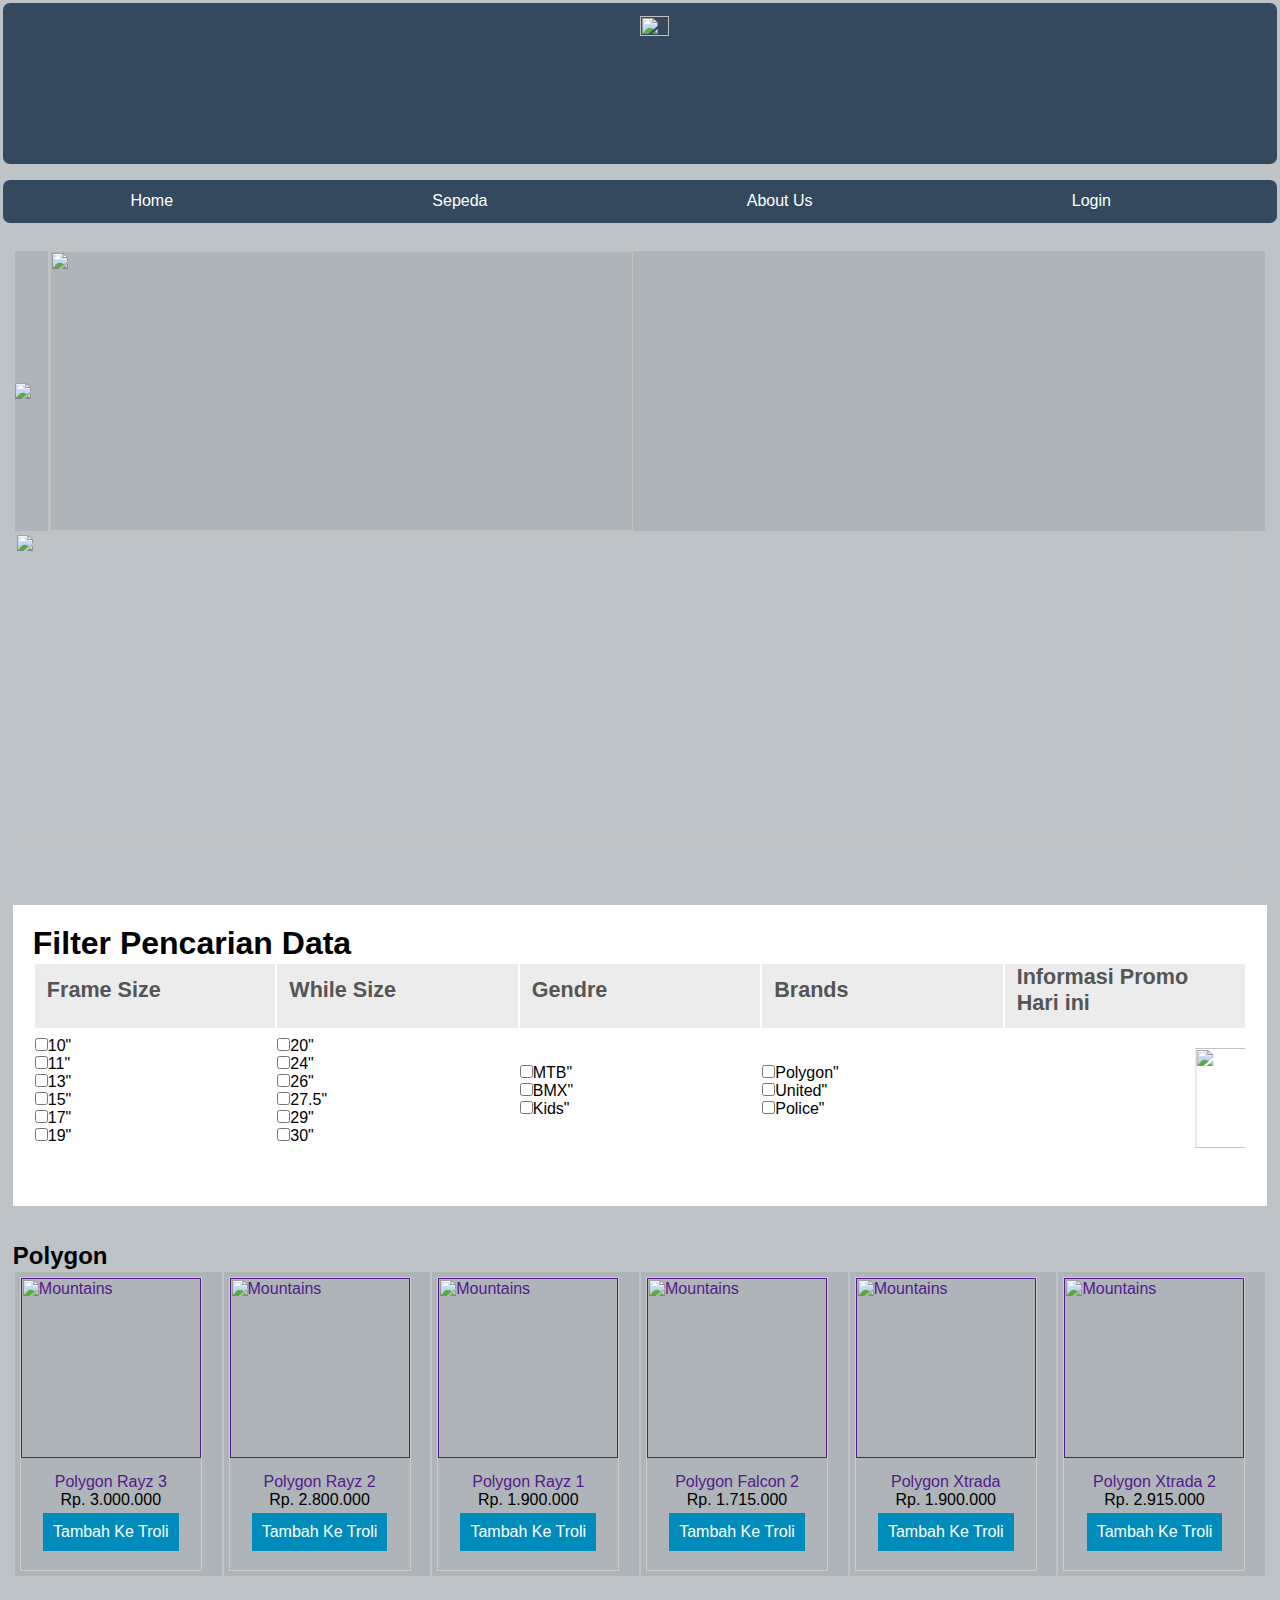
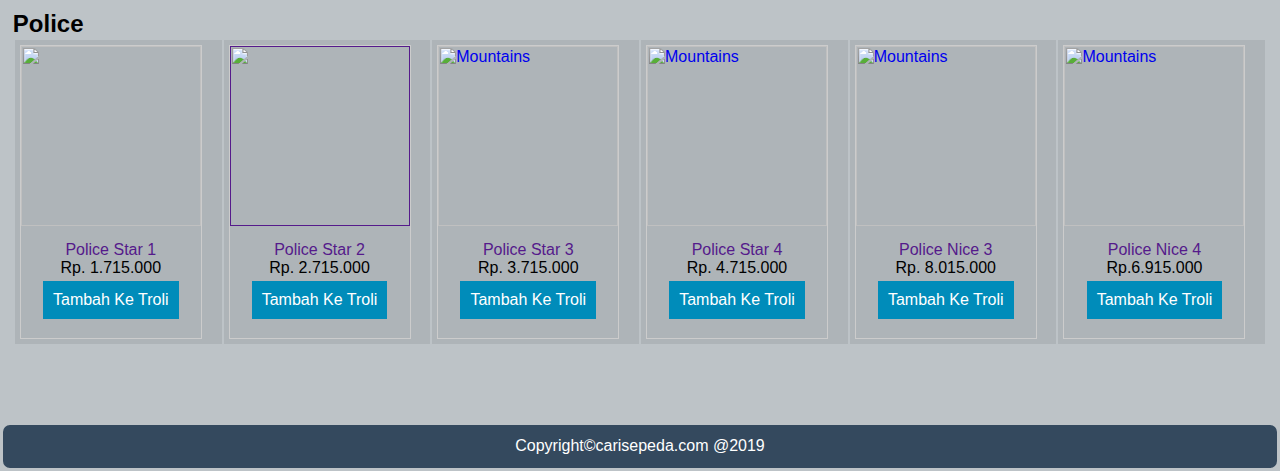
==== index.html @ dde26ed3 "Merge branch 'origin/one' Merge branch one dan master" ====
<html>

<head>
    <title>Carisepeda.com</title>
    <link href="css/main.css" type="text/css" rel="stylesheet">
    <link href="css/grid.css" type="text/css" rel="stylesheet">
</head>

<body id="body">
    <header>
        <img id="logo" src="img/logo.png" alt="Logo Image" />
    </header>
    <header>
        <nav>
            <a href="#home">Home</a>
            <a href="#sepeda">Sepeda</a>
            <a href="#about">About Us</a>
            <a href="#"><span id="login">Login</span></a>
        </nav>
    </header>
    <main>
        <table>
            <tr>
                <td><img src="img/Web-Category-November-1_01.jpg"></td>
                <td><img src="img/Web-Category-November-1_06.jpg" height="280" width="583"></td>

            </tr>
            <tr>
                <td colspan="2"><img src="img/Marin_Nicasio_RC_Website_Cover.jpg" height="300" width="1220"></td>
            </tr>
        </table>



        <br>
        <div class="card">
            <h1>Filter Pencarian Data</h1>
            <table style="text-align: left;">
                <tr>
                    <th>
                        <h2>Frame Size</h2>
                    </th>

                    <th>
                        <h2>While Size</h2>
                    </th>

                    <th>
                        <h2>Gendre</h2>
                    </th>

                    <th>
                        <h2>Brands</h2>
                    </th>

                    <th>
                        <h2>Informasi Promo Hari ini</h2>
                    </th>
                </tr>
                <tr>
                    <td>
                        <input type="checkbox" name="">10"<br>
                        <input type="checkbox" name="">11"<br>
                        <input type="checkbox" name="">13"<br>
                        <input type="checkbox" name="">15"<br>
                        <input type="checkbox" name="">17"<br>
                        <input type="checkbox" name="">19"<br>
                    </td>

                    <td>
                        <input type="checkbox" name="">20"<br>
                        <input type="checkbox" name="">24"<br>
                        <input type="checkbox" name="">26"<br>
                        <input type="checkbox" name="">27.5"<br>
                        <input type="checkbox" name="">29"<br>
                        <input type="checkbox" name="">30"<br>
                    </td>

                    <td>
                        <input type="checkbox" name="">MTB"<br>
                        <input type="checkbox" name="">BMX"<br>
                        <input type="checkbox" name="">Kids"<br>

                    </td>

                    <td>
                        <input type="checkbox" name="">Polygon"<br>
                        <input type="checkbox" name="">United"<br>
                        <input type="checkbox" name="">Police"<br>

                    </td>

                    <td>
                        <marquee><br>
                            <img src="img/Marin_Nicasio_RC_Website_Cover.jpg" height="100" width="400">
                            <img src="img/Polygon_Xquareone_DH9_Website_Cover.jpg" height="100" width="400">
                            <img src="img/Tern_Andros_Stem_Gen_2_Website_Cover_1.jpg" height="100" width="400">
                            <img src="img/Beli_Botol_Bebas_Ongkir_Website_Cover.jpg" height="100" width="400">
                        </marquee>
                    </td>
                </tr>
            </table>
        </div>



        <br><br>
        <h2>Polygon</h2>

        <table>
            <tr>
                <td>
                    <div class="gallery">
                        <a target="_blank" href="">
                            <img src="img/download (1).jpg" alt="Mountains" width="200" height="200">
                        </a>
                        <div class="desc">
                            <a target="_blank" href="">Polygon Rayz 3</a><br>
                            Rp. 3.000.000 <br>
                            <a href="order_list.html"><button class="button button2">Tambah Ke Troli</button></a>
                        </div>
                    </div>
                </td>
                <td>
                    <div class="gallery">
                        <a target="_blank" href="">
                            <img src="img/images.jpg" alt="Mountains" width="200" height="200">
                        </a>
                        <div class="desc">
                            <a target="_blank" href="">Polygon Rayz 2</a><br>
                            Rp. 2.800.000 <br>
                            <button class="button button2">Tambah Ke Troli</button>
                        </div>
                    </div>
                </td>
                <td>
                    <div class="gallery">
                        <a target="_blank" href="">
                            <img src="img/download (1).jpg" alt="Mountains" width="200" height="200">
                        </a>
                        <div class="desc">
                            <a target="_blank" href="">Polygon Rayz 1</a><br>
                            Rp. 1.900.000 <br>
                            <button class="button button2">Tambah Ke Troli</button>
                        </div>
                    </div>
                </td>
                <td>
                    <div class="gallery">
                        <a target="_blank" href="">
                            <img src="img/images.jpg" alt="Mountains" width="200" height="200">
                        </a>
                        <div class="desc">
                            <a target="_blank" href="">Polygon Falcon 2</a><br>
                            Rp. 1.715.000 <br>
                            <button class="button button2">Tambah Ke Troli</button>
                        </div>
                    </div>
                </td>
                <td>
                    <div class="gallery">
                        <a target="_blank" href="">
                            <img src="img/download (1).jpg" alt="Mountains" width="200" height="200">
                        </a>
                        <div class="desc">
                            <a target="_blank" href="">Polygon Xtrada</a><br>
                            Rp. 1.900.000 <br>
                            <button class="button button2">Tambah Ke Troli</button>
                        </div>
                    </div>
                </td>
                <td>
                    <div class="gallery">
                        <a target="_blank" href="">
                            <img src="img/images.jpg" alt="Mountains" width="200" height="200">
                        </a>
                        <div class="desc">
                            <a target="_blank" href="">Polygon Xtrada 2</a><br>
                            Rp. 2.915.000 <br>
                            <button class="button button2">Tambah Ke Troli</button>
                        </div>
                    </div>
                </td>

            </tr>

        </table>

        <h2>Police</h2>

        <table border="0">
            <tr>
                <td>
                    <div class="gallery">
                        <a target="_blank" href=""></a>
                        <img src="img/download (1).jpg" width="200" height="200">
                        </a>
                        <div class="desc">
                            <a target="_blank" href="">Police Star 1</a><br>
                            Rp. 1.715.000 <br>
                            <button class="button button2">Tambah Ke Troli</button>
                        </div>
                    </div>
                </td>
                <td>
                    <div class="gallery">
                        <a target="_blank" href="">
                            <img src="img/images.jpg" width="200" height="200">
                        </a>
                        <div class="desc">
                            <a target="_blank" href="">Police Star 2</a><br>
                            Rp. 2.715.000 <br>
                            <button class="button button2">Tambah Ke Troli</button>
                        </div>
                    </div>
                </td>
                <td>
                    <div class="gallery">
                        <a target="_blank" href="img_mountains.jpg">
                            <img src="img/download (1).jpg" alt="Mountains" width="200" height="200">
                        </a>
                        <div class="desc">
                            <a target="_blank" href="">Police Star 3</a><br>
                            Rp. 3.715.000 <br>
                            <button class="button button2">Tambah Ke Troli</button>
                        </div>
                    </div>
                </td>
                <td>
                    <div class="gallery">
                        <a target="_blank" href="img_mountains.jpg">
                            <img src="img/download (1).jpg" alt="Mountains" width="200" height="200">
                        </a>
                        <div class="desc">
                            <a target="_blank" href="">Police Star 4</a><br>
                            Rp. 4.715.000 <br>
                            <button class="button button2">Tambah Ke Troli</button>
                        </div>
                    </div>
                </td>
                <td>
                    <div class="gallery">
                        <a target="_blank" href="img_mountains.jpg">
                            <img src="img/download (1).jpg" alt="Mountains" width="200" height="200">
                        </a>
                        <div class="desc">
                            <a target="_blank" href="">Police Nice 3</a><br>
                            Rp. 8.015.000 <br>
                            <button class="button button2">Tambah Ke Troli</button>
                        </div>
                    </div>
                </td>
                <td>
                    <div class="gallery">
                        <a target="_blank" href="img_mountains.jpg">
                            <img src="img/download (1).jpg" alt="Mountains" width="200" height="200">
                        </a>
                        <div class="desc">
                            <a target="_blank" href="">Police Nice 4</a><br>
                            Rp.6.915.000 <br>
                            <button class="button button2">Tambah Ke Troli</button>
                        </div>
                    </div>
                </td>
            </tr>
        </table>
        <article id="about">

        </article>
        <a href="#body">
            <img id="scroll-top" alt="Scroll Top Image" src="img/top.png">
        </a>
        <!-- <a href="chart.html">
            <img id="pay" alt="Chart Image" src="img/pay.png">
        </a> -->
    </main>


    <footer>
        <nav>
            Copyright&copy;carisepeda.com @2019
        </nav>
    </footer>
</body>
---- css/main.css ----
* {
    font-family: 'Franklin Gothic Medium', 'Arial Narrow', Arial, sans-serif;
    margin: 0;
    padding: 0;
    /* overflow: hidden; */
}

body {
    background-color: #bdc3c7;
}

#logo {
    padding-left: 50%;
    height: 15%;
}

#login {
    height: 5%;
}

header {
    margin-bottom: 10px;
    background-color: #34495e;
    border: 3px solid #bdc3c7;
    padding: 1% 0;
    border-radius: 10px;
}

header a {
    text-decoration: none;
    padding: 0 10%;
    color: white;
}

header:hover {
    background-color: #2c3e50;
}

header a:hover {
    background-color: blue;
}

footer {
    background-color: #34495e;
    border: 3px solid #bdc3c7;
    padding: 1% 0;
    border-radius: 10px;
    color: white;
    text-align: center;
}

#scroll-top {
    position: fixed;
    bottom: 5;
    right: 5;
    width: 3%;
    opacity: 0.5;
}

/* #pay {
    position: fixed;
    bottom: 3%;
    left: 45%;
    width: 10%;
    opacity: 0.5;
} */

#scroll-top:hover {
    opacity: 1;
}

main {
    padding: 1%;
    /* height: 58%; */
    /* overflow: auto; */
}

p {
    text-indent: 5%;
    text-align: justify;
}

/* Tambahan Aditya */
.button {
    background-color: #008CBA;
    border: none;
    color: white;
    padding: 10px 10px;
    text-align: center;
    text-decoration: none;
    display: inline-block;
    font-size: 16px;
    margin: 4px 2px;
    cursor: pointer;
}

a:link {
    text-decoration: none;
}

a:visited {
    text-decoration: none;
}

a:hover {
    text-decoration: underline;
}

a:active {
    text-decoration: underline;
}

.card {
    background-color: white;
    padding: 20px;
    margin-top: 20px;
}

table th {
    width: 135;
}

#sepeda form {
	position: relative;
	height: 150px;
	width: 100%;
	background-color: gray;
	min-width: 1000px;
}

.filter-title {
	position: absolute;
	font-size: 20px;
	left: 50%;
	top: 10px;
	transform: translate(-50%, -50%);
}

.baru-bekas {
	position: absolute;
	left: 3%;
	top: 15px;
	
}

.rentang-harga {
	position: absolute;
	left: 3%;
	top: 75px;
}

.merek-sepeda ul, .tipe-sepeda ul {
	list-style-type: none;
}

.merek-sepeda {
	position: absolute;
	left: 30%;
	top: 15px;
	height: 100%;
	width: 35%;	
}

.merek-col2 {
	position: absolute;
	left: 60%;
	top: 20px;
	height: 100%;	
}

.tipe-sepeda {
	position: absolute;
	left: 63%;
	top: 15px;
	width: 30%;
	height: 100%;	
}

.tipe-col2 {
	position: absolute;
	left: 50%;
	top: 20px;
	height: 100%;	
}

.search {
	position: absolute;
	right: 3%;
	top: 40%;
	box-sizing: border-box;
}

#search {
	padding: 5px;
	font-size: 14px;
	width: 60px;
}

#search:hover {
	background-color: green;
	color: white;
}

.reset {
	position: absolute;
	right: 3%;
	bottom: 10%;
	
}

#reset {
	padding: 5px;
	font-size: 14px;
	width: 60px;
}

#reset:hover {
	background-color: green;
	color: white;
}

#about, #sepeda, #home{
	margin-bottom: 5%;
}

.center{
	text-align: center;
}

.mb-2{
	margin-bottom: 2%;
}

.mt-2{
	margin-top: 2%;
}
---- css/grid.css ----
div.gallery {
    margin: 5px;
    border: 1px solid #ccc;
    float: left;
    width: 180px;
}

div.gallery:hover {
    border: 1px solid #777;
}

div.gallery img {
    width: 100%;
    height: auto;
}

div.desc {
    padding: 15px;
    text-align: center;
}

table {
    margin: 0 0 2rem 0;
    width: 100%; }

table tbody tr {
    border: solid 1px;
    border-left: 0;
    border-right: 0; }
table th {
    font-size: 0.9rem;
    font-weight: 600;
    padding: 0 0.75rem 0.75rem 0.75rem;
    text-align: left; }
table thead {
    border-bottom: solid 2px; }
table tfoot {
    border-top: solid 2px; }

table.alt tbody tr td {
    border: solid 1px;
    border-left-width: 0;
    border-top-width: 0; }
table.alt tbody tr td:first-child {
    border-left-width: 1px; }
table.alt tbody tr:first-child td {
    border-top-width: 1px; }
table.alt thead {
    border-bottom: 0; }
table.alt tfoot {
    border-top: 0; }

table tbody tr {
    border-color: rgba(0, 0, 0, 0.25); }
table tbody tr:nth-child(2n + 1) {
    background-color: rgba(0, 0, 0, 0.075); }
table th {
    color: #555555; }
table thead {
    border-bottom-color: rgba(0, 0, 0, 0.25); }
table tfoot {
    border-top-color: rgba(0, 0, 0, 0.25); }
table.alt tbody tr td {
    border-color: rgba(0, 0, 0, 0.25); }
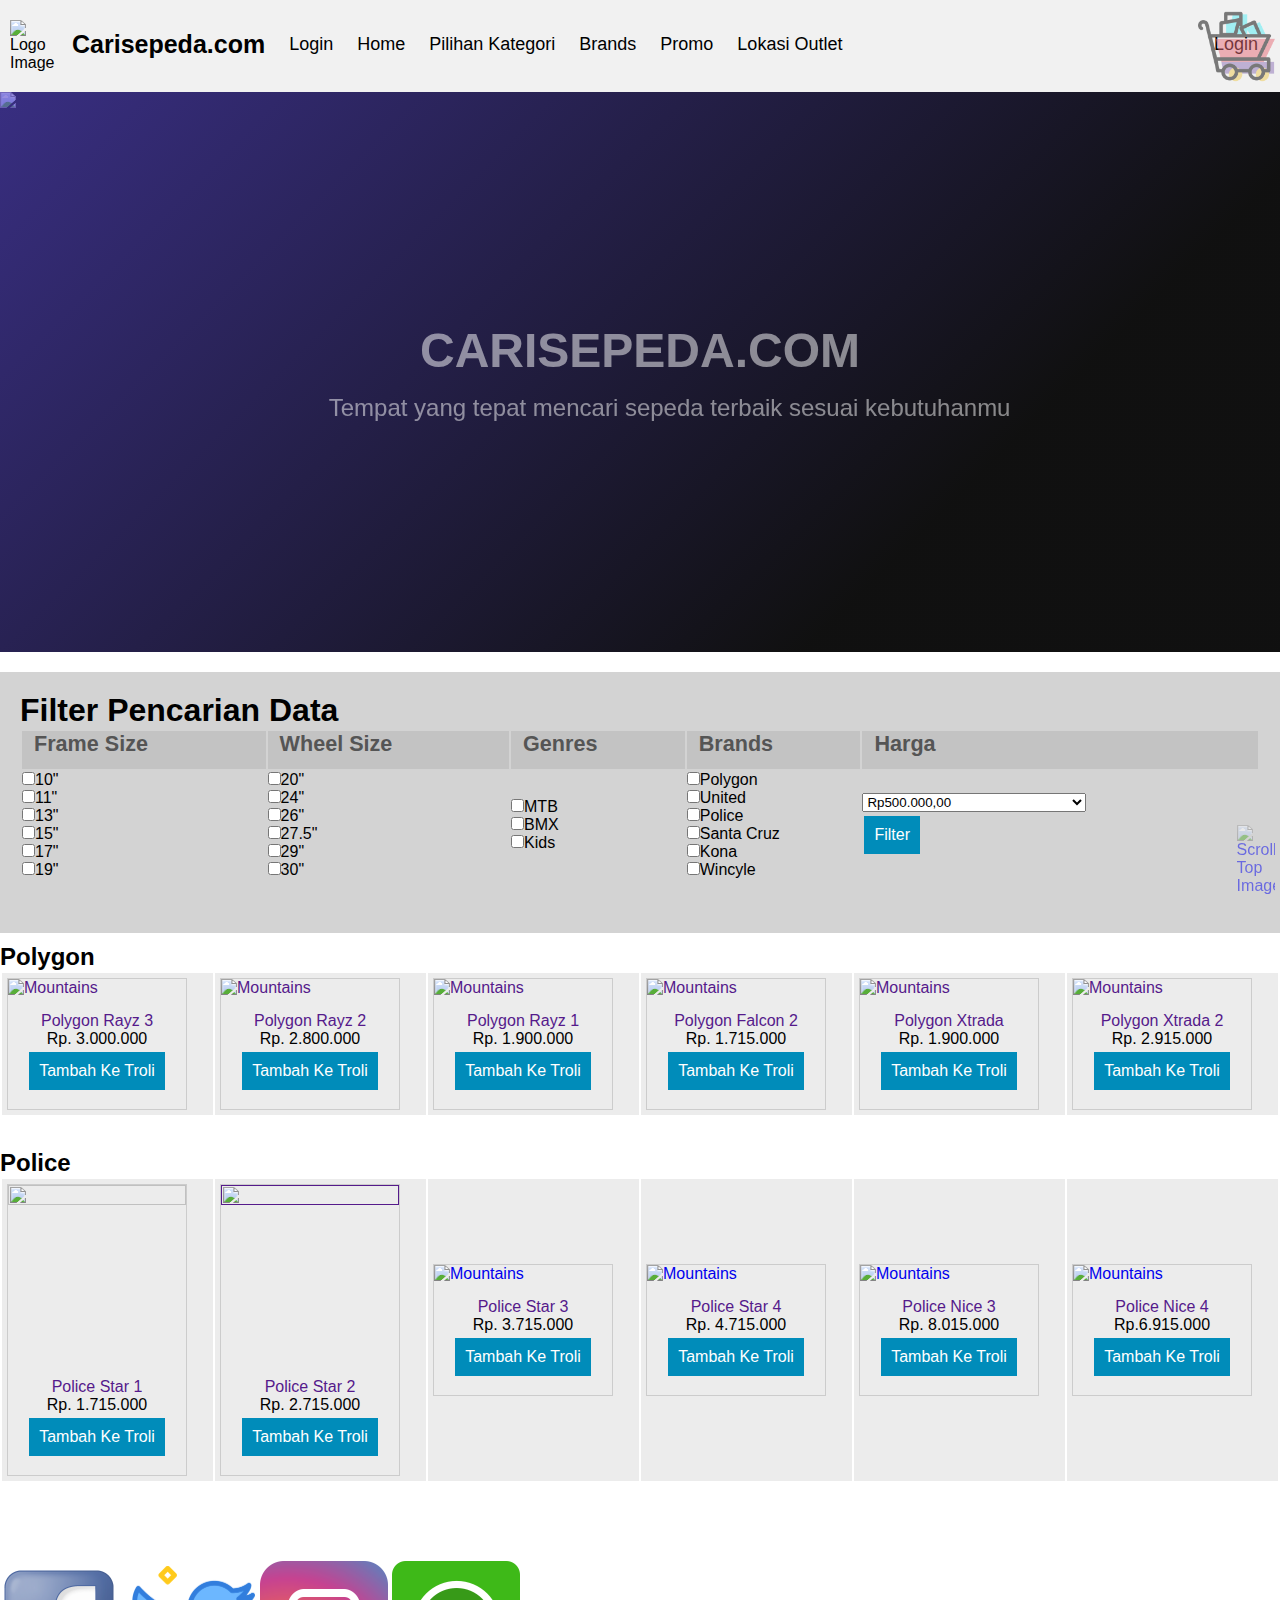
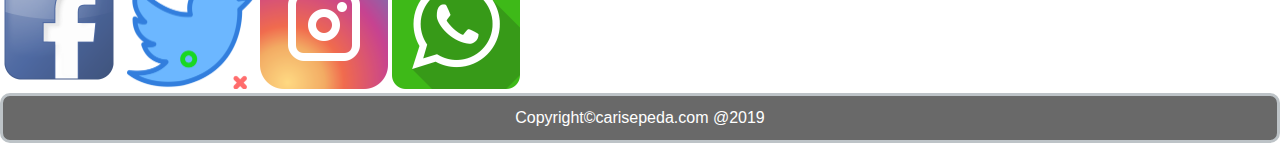
==== commit d8aa6c28: "Fixing merge" ====
--- a/index.html
+++ b/index.html
@@ -1,111 +1,114 @@
+<!DOCTYPE html>
 <html>
-
 <head>
-    <title>Carisepeda.com</title>
-    <link href="css/main.css" type="text/css" rel="stylesheet">
-    <link href="css/grid.css" type="text/css" rel="stylesheet">
+        <title>Carisepeda.com</title>
+        <link href="css/main.css" type="text/css" rel="stylesheet">
+        <link href="css/grid.css" type="text/css" rel="stylesheet">
 </head>
-
-<body id="body">
-    <header>
-        <img id="logo" src="img/logo.png" alt="Logo Image" />
-    </header>
-    <header>
-        <nav>
+<body>
+
+<div class="header">
+    <img id="logo" src="img/logo.png" alt="Logo Image" />
+    <a href="#default" class="logo">Carisepeda.com</a>
+    <a href="#login">Login</a>
+
             <a href="#home">Home</a>
-            <a href="#sepeda">Sepeda</a>
-            <a href="#about">About Us</a>
-            <a href="#"><span id="login">Login</span></a>
-        </nav>
+            <a href="#sepeda">Pilihan Kategori</a>
+            <a href="#about">Brands</a>
+            <a href="#">Promo</a>
+            <a href="#">Lokasi Outlet</a>
+            <a href="#" style="float:right">Login</a>
+        </div>
     </header>
     <main>
-        <table>
-            <tr>
-                <td><img src="img/Web-Category-November-1_01.jpg"></td>
-                <td><img src="img/Web-Category-November-1_06.jpg" height="280" width="583"></td>
-
-            </tr>
-            <tr>
-                <td colspan="2"><img src="img/Marin_Nicasio_RC_Website_Cover.jpg" height="300" width="1220"></td>
-            </tr>
-        </table>
-
-
-
-        <br>
+
+<!-- Banner -->
+<section id="banner">
+    <div class="inner">
+        <h1>CARISEPEDA.COM</h1>
+        <p>Tempat yang tepat mencari sepeda terbaik sesuai kebutuhanmu <br />
+    </div>
+    <img src="img/Web-Category-November-1_01.jpg">
+</section>
+
+
         <div class="card">
-            <h1>Filter Pencarian Data</h1>
-            <table style="text-align: left;">
-                <tr>
-                    <th>
-                        <h2>Frame Size</h2>
-                    </th>
-
-                    <th>
-                        <h2>While Size</h2>
-                    </th>
-
-                    <th>
-                        <h2>Gendre</h2>
-                    </th>
-
-                    <th>
-                        <h2>Brands</h2>
-                    </th>
-
-                    <th>
-                        <h2>Informasi Promo Hari ini</h2>
-                    </th>
-                </tr>
-                <tr>
-                    <td>
-                        <input type="checkbox" name="">10"<br>
-                        <input type="checkbox" name="">11"<br>
-                        <input type="checkbox" name="">13"<br>
-                        <input type="checkbox" name="">15"<br>
-                        <input type="checkbox" name="">17"<br>
-                        <input type="checkbox" name="">19"<br>
-                    </td>
-
-                    <td>
-                        <input type="checkbox" name="">20"<br>
-                        <input type="checkbox" name="">24"<br>
-                        <input type="checkbox" name="">26"<br>
-                        <input type="checkbox" name="">27.5"<br>
-                        <input type="checkbox" name="">29"<br>
-                        <input type="checkbox" name="">30"<br>
-                    </td>
-
-                    <td>
-                        <input type="checkbox" name="">MTB"<br>
-                        <input type="checkbox" name="">BMX"<br>
-                        <input type="checkbox" name="">Kids"<br>
-
-                    </td>
-
-                    <td>
-                        <input type="checkbox" name="">Polygon"<br>
-                        <input type="checkbox" name="">United"<br>
-                        <input type="checkbox" name="">Police"<br>
-
-                    </td>
-
-                    <td>
-                        <marquee><br>
-                            <img src="img/Marin_Nicasio_RC_Website_Cover.jpg" height="100" width="400">
-                            <img src="img/Polygon_Xquareone_DH9_Website_Cover.jpg" height="100" width="400">
-                            <img src="img/Tern_Andros_Stem_Gen_2_Website_Cover_1.jpg" height="100" width="400">
-                            <img src="img/Beli_Botol_Bebas_Ongkir_Website_Cover.jpg" height="100" width="400">
-                        </marquee>
-                    </td>
-                </tr>
-            </table>
+                <h1>Filter Pencarian Data</h1>
+                <table>
+                    <tr>
+                        <th>
+                            <h2>Frame Size</h2>
+                        </th>
+
+                        <th>
+                            <h2>Wheel Size</h2>
+                        </th>
+
+                        <th>
+                            <h2>Genres</h2>
+                        </th>
+
+                        <th>
+                            <h2>Brands</h2>
+                        </th>
+                        <th>
+                            <h2>Harga</h2>
+                        </th>
+                    </tr>
+                    <tr>
+                        <td>
+                            <input type="checkbox" name="">10"<br>
+                            <input type="checkbox" name="">11"<br>
+                            <input type="checkbox" name="">13"<br>
+                            <input type="checkbox" name="">15"<br>
+                            <input type="checkbox" name="">17"<br>
+                            <input type="checkbox" name="">19"<br>
+                        </td>
+                        <td>
+                            <input type="checkbox" name="">20"<br>
+                            <input type="checkbox" name="">24"<br>
+                            <input type="checkbox" name="">26"<br>
+                            <input type="checkbox" name="">27.5"<br>
+                            <input type="checkbox" name="">29"<br>
+                            <input type="checkbox" name="">30"<br>
+                        </td>
+
+                        <td>
+                            <input type="checkbox" name="">MTB<br>
+                            <input type="checkbox" name="">BMX<br>
+                            <input type="checkbox" name="">Kids<br>
+
+                        </td>
+
+                        <td>
+                            <input type="checkbox" name="">Polygon<br>
+                            <input type="checkbox" name="">United<br>
+                            <input type="checkbox" name="">Police<br>
+                            <input type="checkbox" name="">Santa Cruz<br>
+                            <input type="checkbox" name="">Kona<br>
+                            <input type="checkbox" name="">Wincyle<br>
+                        </td>
+                        <td>
+                            <select name="harga" id="harga">
+                                <option value="<Rp500.000,00"><span>
+                                        </span>Rp500.000,00 </option> <option value="Rp500.000,00 - Rp1.000.000,00">
+                                            Rp500.000,00 - Rp1.000.000,00</option>
+                                <option value="Rp1.000.000,00 - Rp2.000.000,00">Rp1.000.000,00 - Rp2.000.000,00</option>
+                                <option value="Rp2.000.000,00 - Rp5.000.000,00">Rp2.000.000,00 - Rp5.000.000,00</option>
+                                <option value=">Rp5.000.000,00">>Rp5.000.000,00</option>
+                            </select><br>
+                            <button class="button button2">Filter</button>
+                        </td>
+
+                    </tr>
+                </table>
         </div>
 
-
-
-        <br><br>
-        <h2>Polygon</h2>
+</tr>
+
+<section id="sepeda">
+    <h2 style="padding-top: 10px">Polygon</h2>
+</section>
 
         <table>
             <tr>
@@ -186,7 +189,9 @@
 
         </table>
 
+<section>
         <h2>Police</h2>
+</section>
 
         <table border="0">
             <tr>
@@ -264,15 +269,34 @@
                 </td>
             </tr>
         </table>
-        <article id="about">
+
+
+
 
         </article>
         <a href="#body">
-            <img id="scroll-top" alt="Scroll Top Image" src="img/top.png">
+            <img id="scroll-keranjang" alt="Scroll Top Image" src="img/keranjang.png"><br>
+        </a>
+        <a href="#body">
+            <img id="scroll-top" alt="Scroll Top Image" src="img/top.png"><br>
+        </a>
+        <a href="#body">
+            <img id="scroll-facebook" alt="Scroll facebook Image" src="img/social_facebook_box_blue_256_30649.png">
         </a>
         <!-- <a href="chart.html">
             <img id="pay" alt="Chart Image" src="img/pay.png">
         </a> -->
+        <a href="#body">
+            <img id="scroll-twiter" alt="Scroll twiter Image"
+                src="img/1486051940-twitersocialnetworkbrandlogo_79084.png">
+        </a>
+        <a href="#body">
+            <img id="scroll-instagram" alt="Scroll instagram Image" src="img/instagram.png">
+        </a>
+        <a href="#body">
+            <img id="scroll-whatsapp" alt="Scroll whathsapp Image" src="img/whatsapp_icon-icons.com_53606.png">
+        </a>
+
     </main>
 
 
--- a/css/main.css
+++ b/css/main.css
@@ -1,60 +1,58 @@
 * {
-    font-family: 'Franklin Gothic Medium', 'Arial Narrow', Arial, sans-serif;
-    margin: 0;
-    padding: 0;
-    /* overflow: hidden; */
-}
-
-body {
-    background-color: #bdc3c7;
-}
+	font-family: 'Franklin Gothic Medium', 'Arial Narrow', Arial, sans-serif;
+	margin: 0;
+	padding: 0;
+	/* overflow: hidden; */
+}
+
 
 #logo {
-    padding-left: 50%;
-    height: 15%;
+	height: 30%;
+	width: 30%;
 }
 
 #login {
-    height: 5%;
+	height: 5%;
+	float: right;
 }
 
 header {
-    margin-bottom: 10px;
-    background-color: #34495e;
-    border: 3px solid #bdc3c7;
-    padding: 1% 0;
-    border-radius: 10px;
-}
-
-header a {
-    text-decoration: none;
-    padding: 0 10%;
-    color: white;
-}
-
-header:hover {
-    background-color: #2c3e50;
+
+	text-align: center;
 }
 
 header a:hover {
-    background-color: blue;
+	background-color: steelblue;
 }
 
 footer {
-    background-color: #34495e;
-    border: 3px solid #bdc3c7;
-    padding: 1% 0;
-    border-radius: 10px;
-    color: white;
-    text-align: center;
-}
+	background-color: dimgrey;
+	border: 3px solid #bdc3c7;
+	padding: 1% 0;
+	border-radius: 10px;
+	color: white;
+	text-align: center;
+}
+
+#scroll-keranjang {
+	position: fixed;
+	top: 8px;
+	right: 5px;
+	width: 6%;
+	opacity: 0.5;
+}
+
+#scroll-keranjang:hover {
+	opacity: 1;
+}
+
 
 #scroll-top {
-    position: fixed;
-    bottom: 5;
-    right: 5;
-    width: 3%;
-    opacity: 0.5;
+	position: fixed;
+	bottom: 5px;
+	right: 5px;
+	width: 3%;
+	opacity: 0.5;
 }
 
 /* #pay {
@@ -66,54 +64,106 @@
 } */
 
 #scroll-top:hover {
-    opacity: 1;
+	opacity: 1;
+}
+
+#scroll-facebook {
+	position: relative;
+	margin-top: 10px;
+	right: 5px;
+	width: 10%;
+	opacity: 0.9;
+}
+
+#scroll-facebook:hover {
+	opacity: 1;
+}
+
+
+#scroll-twiter {
+	position: relative;
+	margin-top: 10px;
+	right: 5px;
+	width: 10%;
+	opacity: 0.9;
+}
+
+#scroll-twiter:hover {
+	opacity: 1;
+}
+
+
+#scroll-instagram {
+	position: relative;
+	margin-top: 10px;
+	right: 5px;
+	width: 10%;
+	opacity: 0.9;
+}
+
+#scroll-instagram:hover {
+	opacity: 1;
+}
+
+
+#scroll-whatsapp {
+	position: relative;
+	margin-top: 10px;
+	right: 5px;
+	width: 10%;
+	opacity: 0.9;
+}
+
+#scroll-whatsapp:hover {
+	opacity: 1;
 }
 
 main {
-    padding: 1%;
-    /* height: 58%; */
-    /* overflow: auto; */
+	 height: 58%;
+	 overflow: auto;
 }
 
 p {
-    text-indent: 5%;
-    text-align: justify;
-}
+	text-indent: 5%;
+	text-align: justify;
+}
+
 
 /* Tambahan Aditya */
 .button {
-    background-color: #008CBA;
-    border: none;
-    color: white;
-    padding: 10px 10px;
-    text-align: center;
-    text-decoration: none;
-    display: inline-block;
-    font-size: 16px;
-    margin: 4px 2px;
-    cursor: pointer;
+	background-color: #008CBA;
+	border: none;
+	color: white;
+	padding: 10px 10px;
+	text-align: center;
+	text-decoration: none;
+	display: inline-block;
+	font-size: 16px;
+	margin: 4px 2px;
+	cursor: pointer;
 }
 
 a:link {
-    text-decoration: none;
+	text-decoration: none;
 }
 
 a:visited {
-    text-decoration: none;
+	text-decoration: none;
 }
 
 a:hover {
-    text-decoration: underline;
+	text-decoration: underline;
 }
 
 a:active {
-    text-decoration: underline;
+	text-decoration: underline;
 }
 
 .card {
-    background-color: white;
-    padding: 20px;
-    margin-top: 20px;
+	background-color: lightgray;
+	;
+	padding: 20px;
+	margin-top: 20px;
 }
 
 table th {
@@ -127,110 +177,225 @@
 	background-color: gray;
 	min-width: 1000px;
 }
-
-.filter-title {
+.button {
+	background-color: #008CBA;
+	border: none;
+	color: white;
+	padding: 10px 10px;
+	text-align: center;
+	text-decoration: none;
+	display: inline-block;
+	font-size: 16px;
+	margin: 4px 2px;
+	cursor: pointer;
+}
+
+.topnav a {
+	float: left;
+	display: block;
+	color: #f2f2f2;
+	text-align: center;
+	padding: 14px 16px;
+	text-decoration: none;
+}
+
+.topnav {
+	overflow: hidden;
+	background-color: #333;
+}
+
+.header img {
+	float: left;
+	width: 100px;
+	height: 100px;
+}
+
+.header h1 {
+	position: relative;
+	top: 18px;
+	left: 10px;
+}
+
+* {box-sizing: border-box;}
+
+body {
+	margin: 0;
+	font-family: Arial, Helvetica, sans-serif;
+}
+
+.header {
+	overflow: hidden;
+	background-color: #f1f1f1;
+	padding: 20px 10px;
+}
+
+.header a {
+	float: left;
+	color: black;
+	text-align: center;
+	padding: 12px;
+	text-decoration: none;
+	font-size: 18px;
+	line-height: 25px;
+	border-radius: 4px;
+}
+
+.header a.logo {
+	font-size: 25px;
+	font-weight: bold;
+}
+
+.header #logo {
+	float: left;
+	width: 50px;
+}
+
+.header a:hover {
+	background-color: #ddd;
+	color: black;
+}
+
+.header a.active {
+	background-color: dodgerblue;
+	color: white;
+}
+
+.header-right {
+	float: right;
+}
+
+.header-right a:active{
+	background-color: dodgerblue;
+	color: white;
+}
+
+.header-right a:hover{
+	background-color: dodgerblue;
+	color: white;
+}
+
+@media screen and (max-width: 500px) {
+	.header a {
+		float: none;
+		display: block;
+		text-align: left;
+	}
+
+	.header-right {
+		float: none;
+	}
+}
+
+#banner {
+	-ms-flex-align: center;
+	-ms-flex-pack: center;
+	background-color: #111111;
+	color: rgba(255, 255, 255, 0.5);
+	align-items: center;
+	display: flex;
+	justify-content: center;
+	background-position: center;
+	background-repeat: no-repeat;
+	background-size: cover;
+	border-top: 0;
+	display: -ms-flexbox;
+	height: 35rem !important;
+	min-height: 35rem;
+	overflow: hidden;
+	position: relative;
+	text-align: center;
+	width: 100%; }
+
+#banner > .inner {
+	z-index: 3; }
+
+#banner h1 {
+	font-size: 3rem;
+	margin-bottom: 1rem; }
+
+#banner p {
+	font-size: 1.5rem;
+	text-align: center;
+}
+
+#banner img {
+	transform: translateX(50%) translateY(50%);
+	bottom: 50%;
+	height: auto;
+	min-height: 100%;
+	min-width: 100%;
+	overflow: hidden;
 	position: absolute;
-	font-size: 20px;
-	left: 50%;
-	top: 10px;
-	transform: translate(-50%, -50%);
-}
-
-.baru-bekas {
+	right: 50%;
+	width: auto; }
+
+#banner:after {
+	background: linear-gradient(135deg, #5443ce 0%, #111111 74%);
+	content: ' ';
+	display: block;
+	height: 100%;
+	left: 0;
+	opacity: 0.6;
 	position: absolute;
-	left: 3%;
-	top: 15px;
-	
-}
-
-.rentang-harga {
-	position: absolute;
-	left: 3%;
-	top: 75px;
-}
-
-.merek-sepeda ul, .tipe-sepeda ul {
-	list-style-type: none;
-}
-
-.merek-sepeda {
-	position: absolute;
-	left: 30%;
-	top: 15px;
-	height: 100%;
-	width: 35%;	
-}
-
-.merek-col2 {
-	position: absolute;
-	left: 60%;
-	top: 20px;
-	height: 100%;	
-}
-
-.tipe-sepeda {
-	position: absolute;
-	left: 63%;
-	top: 15px;
-	width: 30%;
-	height: 100%;	
-}
-
-.tipe-col2 {
-	position: absolute;
-	left: 50%;
-	top: 20px;
-	height: 100%;	
-}
-
-.search {
-	position: absolute;
-	right: 3%;
-	top: 40%;
-	box-sizing: border-box;
-}
-
-#search {
-	padding: 5px;
-	font-size: 14px;
-	width: 60px;
-}
-
-#search:hover {
-	background-color: green;
-	color: white;
-}
-
-.reset {
-	position: absolute;
-	right: 3%;
-	bottom: 10%;
-	
-}
-
-#reset {
-	padding: 5px;
-	font-size: 14px;
-	width: 60px;
-}
-
-#reset:hover {
-	background-color: green;
-	color: white;
-}
-
-#about, #sepeda, #home{
-	margin-bottom: 5%;
-}
-
-.center{
-	text-align: center;
-}
-
-.mb-2{
-	margin-bottom: 2%;
-}
+	top: 0;
+	/* webkit-linear-gradientidth: 100%; */
+	width: 100%;
+	z-index: 1; }
+
+.wrapper {
+	padding: 8rem 0 6rem 0 ;
+	position: relative;
+	z-index: 1; }
+
+#footer {
+	background-color: #111111;
+	color: rgba(255, 255, 255, 0.5);
+	padding: 8rem 0 6rem 0 ; }
+
+#footer a {
+	color: #ce1b28; }
+#footer strong, #footer b {
+	color: #ffffff; }
+
+#footer a {
+	color: rgba(255, 255, 255, 0.5);
+	text-decoration: none; }
+
+#footer .content {
+	display: flex;
+}
+#footer .content section {
+	width: 25%; }
+#footer .content section:first-child {
+	width: 50%;
+	padding-right: 4rem; }
+#footer .content section:last-child {
+	padding-left: 4rem; }
+
+
+.inner {
+	margin: 0 auto;
+	width: 75rem;
+	max-width: calc(100% - 6rem); }
+
+
+ul.alt {
+	list-style: none;
+	padding-left: 0; }
+ul.alt li {
+	border-top: solid 1px;
+	padding: 0.75rem 0; }
+
+ul.alt li:first-child {
+	border-top: 0;
+	padding-top: 0; }
+
+ul.alt li:last-child {
+	padding-bottom: 0; }
 
 .mt-2{
 	margin-top: 2%;
-}+}
+ul li {
+	padding-left: 0.325rem;
+	list-style: none;}
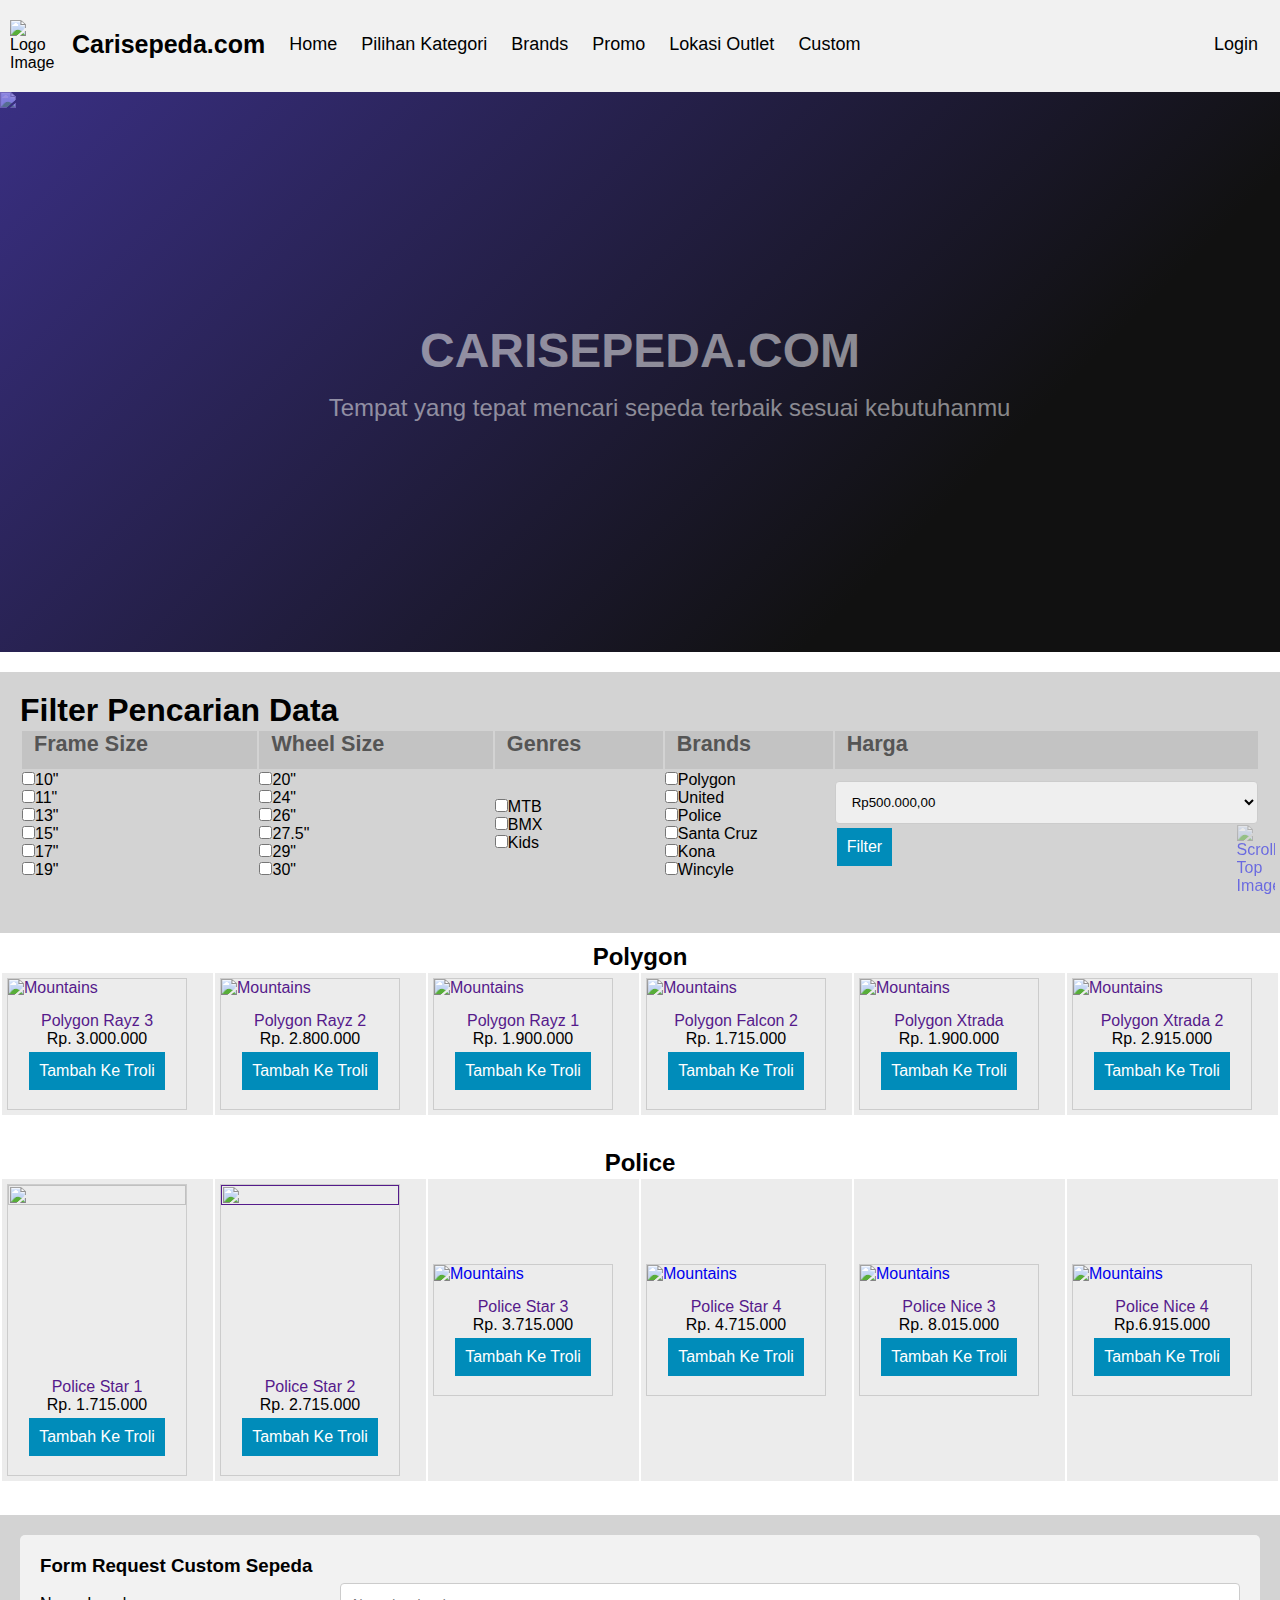
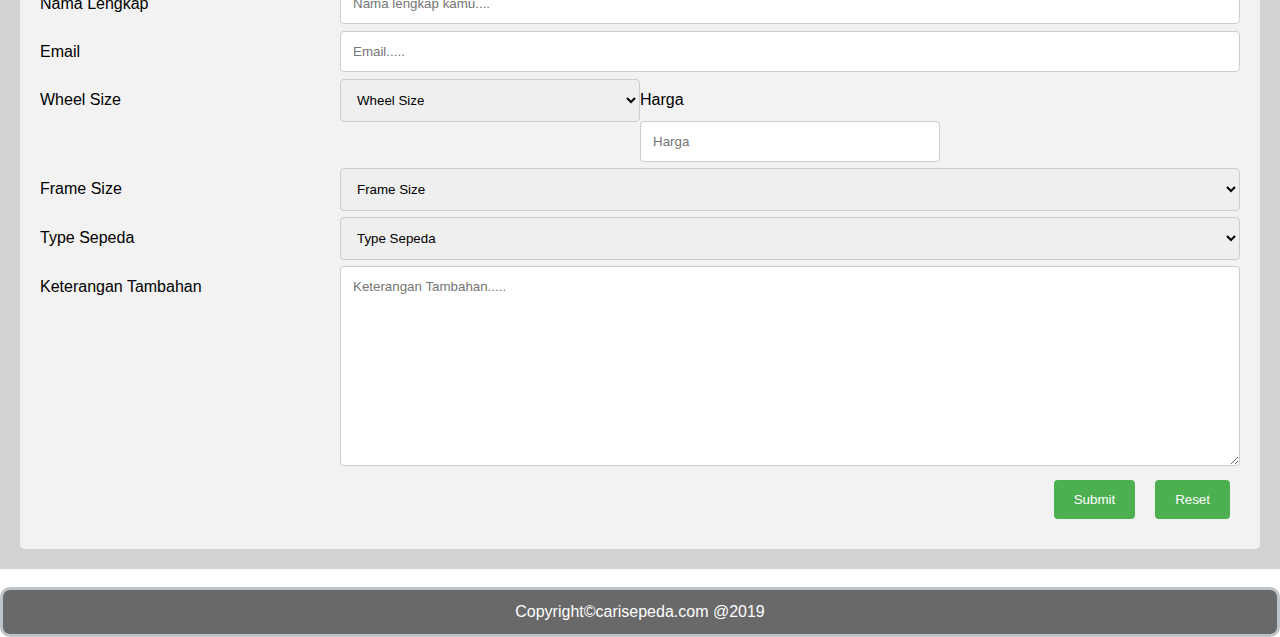
==== commit 17ec1daa: "resolve conflictz" ====
--- a/index.html
+++ b/index.html
@@ -1,114 +1,118 @@
 <!DOCTYPE html>
 <html>
+
 <head>
-        <title>Carisepeda.com</title>
-        <link href="css/main.css" type="text/css" rel="stylesheet">
-        <link href="css/grid.css" type="text/css" rel="stylesheet">
+    <title>Carisepeda.com</title>
+    <link href="css/main.css" type="text/css" rel="stylesheet">
+    <link href="css/grid.css" type="text/css" rel="stylesheet">
+    <link href="css/custom.css" type="text/css" rel="stylesheet">
 </head>
+
 <body>
 
-<div class="header">
-    <img id="logo" src="img/logo.png" alt="Logo Image" />
-    <a href="#default" class="logo">Carisepeda.com</a>
-    <a href="#login">Login</a>
-
-            <a href="#home">Home</a>
-            <a href="#sepeda">Pilihan Kategori</a>
-            <a href="#about">Brands</a>
-            <a href="#">Promo</a>
-            <a href="#">Lokasi Outlet</a>
-            <a href="#" style="float:right">Login</a>
-        </div>
+    <div class="header">
+        <img id="logo" src="img/logo.png" alt="Logo Image" />
+        <a href="#default" class="logo">Carisepeda.com</a>
+
+        <a href="#home">Home</a>
+        <a href="#sepeda">Pilihan Kategori</a>
+        <a href="#about">Brands</a>
+        <a href="#">Promo</a>
+        <a href="#">Lokasi Outlet</a>
+        <a href="#custom">Custom</a>
+        <a href="#" style="float:right">Login</a>
+    </div>
     </header>
     <main>
 
-<!-- Banner -->
-<section id="banner">
-    <div class="inner">
-        <h1>CARISEPEDA.COM</h1>
-        <p>Tempat yang tepat mencari sepeda terbaik sesuai kebutuhanmu <br />
-    </div>
-    <img src="img/Web-Category-November-1_01.jpg">
-</section>
+        <!-- Banner -->
+        <section id="banner">
+            <div class="inner">
+                <h1>CARISEPEDA.COM</h1>
+                <p>Tempat yang tepat mencari sepeda terbaik sesuai kebutuhanmu <br />
+            </div>
+            <img src="img/Web-Category-November-1_01.jpg">
+        </section>
 
 
         <div class="card">
-                <h1>Filter Pencarian Data</h1>
-                <table>
-                    <tr>
-                        <th>
-                            <h2>Frame Size</h2>
-                        </th>
-
-                        <th>
-                            <h2>Wheel Size</h2>
-                        </th>
-
-                        <th>
-                            <h2>Genres</h2>
-                        </th>
-
-                        <th>
-                            <h2>Brands</h2>
-                        </th>
-                        <th>
-                            <h2>Harga</h2>
-                        </th>
-                    </tr>
-                    <tr>
-                        <td>
-                            <input type="checkbox" name="">10"<br>
-                            <input type="checkbox" name="">11"<br>
-                            <input type="checkbox" name="">13"<br>
-                            <input type="checkbox" name="">15"<br>
-                            <input type="checkbox" name="">17"<br>
-                            <input type="checkbox" name="">19"<br>
-                        </td>
-                        <td>
-                            <input type="checkbox" name="">20"<br>
-                            <input type="checkbox" name="">24"<br>
-                            <input type="checkbox" name="">26"<br>
-                            <input type="checkbox" name="">27.5"<br>
-                            <input type="checkbox" name="">29"<br>
-                            <input type="checkbox" name="">30"<br>
-                        </td>
-
-                        <td>
-                            <input type="checkbox" name="">MTB<br>
-                            <input type="checkbox" name="">BMX<br>
-                            <input type="checkbox" name="">Kids<br>
-
-                        </td>
-
-                        <td>
-                            <input type="checkbox" name="">Polygon<br>
-                            <input type="checkbox" name="">United<br>
-                            <input type="checkbox" name="">Police<br>
-                            <input type="checkbox" name="">Santa Cruz<br>
-                            <input type="checkbox" name="">Kona<br>
-                            <input type="checkbox" name="">Wincyle<br>
-                        </td>
-                        <td>
-                            <select name="harga" id="harga">
-                                <option value="<Rp500.000,00"><span>
-                                        </span>Rp500.000,00 </option> <option value="Rp500.000,00 - Rp1.000.000,00">
-                                            Rp500.000,00 - Rp1.000.000,00</option>
-                                <option value="Rp1.000.000,00 - Rp2.000.000,00">Rp1.000.000,00 - Rp2.000.000,00</option>
-                                <option value="Rp2.000.000,00 - Rp5.000.000,00">Rp2.000.000,00 - Rp5.000.000,00</option>
-                                <option value=">Rp5.000.000,00">>Rp5.000.000,00</option>
-                            </select><br>
-                            <button class="button button2">Filter</button>
-                        </td>
-
-                    </tr>
-                </table>
+            <h1>Filter Pencarian Data</h1>
+            <table>
+                <tr>
+                    <th>
+                        <h2>Frame Size</h2>
+                    </th>
+
+                    <th>
+                        <h2>Wheel Size</h2>
+                    </th>
+
+                    <th>
+                        <h2>Genres</h2>
+                    </th>
+
+                    <th>
+                        <h2>Brands</h2>
+                    </th>
+                    <th>
+                        <h2>Harga</h2>
+                    </th>
+                </tr>
+                <tr>
+                    <td>
+                        <input type="checkbox" name="">10"<br>
+                        <input type="checkbox" name="">11"<br>
+                        <input type="checkbox" name="">13"<br>
+                        <input type="checkbox" name="">15"<br>
+                        <input type="checkbox" name="">17"<br>
+                        <input type="checkbox" name="">19"<br>
+                    </td>
+                    <td>
+                        <input type="checkbox" name="">20"<br>
+                        <input type="checkbox" name="">24"<br>
+                        <input type="checkbox" name="">26"<br>
+                        <input type="checkbox" name="">27.5"<br>
+                        <input type="checkbox" name="">29"<br>
+                        <input type="checkbox" name="">30"<br>
+                    </td>
+
+                    <td>
+                        <input type="checkbox" name="">MTB<br>
+                        <input type="checkbox" name="">BMX<br>
+                        <input type="checkbox" name="">Kids<br>
+
+                    </td>
+
+                    <td>
+                        <input type="checkbox" name="">Polygon<br>
+                        <input type="checkbox" name="">United<br>
+                        <input type="checkbox" name="">Police<br>
+                        <input type="checkbox" name="">Santa Cruz<br>
+                        <input type="checkbox" name="">Kona<br>
+                        <input type="checkbox" name="">Wincyle<br>
+                    </td>
+                    <td>
+                        <select name="harga" id="harga">
+                            <option value="<Rp500.000,00"><span>
+                                </span>Rp500.000,00 </option>
+                            <option value="Rp500.000,00 - Rp1.000.000,00">
+                                Rp500.000,00 - Rp1.000.000,00</option>
+                            <option value="Rp1.000.000,00 - Rp2.000.000,00">Rp1.000.000,00 - Rp2.000.000,00</option>
+                            <option value="Rp2.000.000,00 - Rp5.000.000,00">Rp2.000.000,00 - Rp5.000.000,00</option>
+                            <option value=">Rp5.000.000,00">>Rp5.000.000,00</option>
+                        </select><br>
+                        <button class="button button2">Filter</button>
+                    </td>
+
+                </tr>
+            </table>
         </div>
 
-</tr>
-
-<section id="sepeda">
-    <h2 style="padding-top: 10px">Polygon</h2>
-</section>
+        </tr>
+
+        <section id="sepeda">
+            <h2 style="padding-top: 10px; text-align: center;">Polygon</h2>
+        </section>
 
         <table>
             <tr>
@@ -189,9 +193,9 @@
 
         </table>
 
-<section>
-        <h2>Police</h2>
-</section>
+        <section>
+            <h2 style="text-align: center;">Police</h2>
+        </section>
 
         <table border="0">
             <tr>
@@ -270,31 +274,101 @@
             </tr>
         </table>
 
-
-
-
-        </article>
-        <a href="#body">
-            <img id="scroll-keranjang" alt="Scroll Top Image" src="img/keranjang.png"><br>
-        </a>
-        <a href="#body">
+        <section>
+            <form id="form">
+                <div class="card">
+                    <div class="container">
+                        <h3>Form Request Custom Sepeda</h3>
+                        <form action="/action_page.php">
+                            <div class="row">
+                                <div class="col-25">
+                                    <label>Nama Lengkap</label>
+                                </div>
+                                <div class="col-75">
+                                    <input type="text" id="nama" name="nama" placeholder="Nama lengkap kamu....">
+                                </div>
+                            </div>
+                            <div class="row">
+                                <div class="col-25">
+                                    <label>Email</label>
+                                </div>
+                                <div class="col-75">
+                                    <input type="text" id="email" name="lastname" placeholder="Email.....">
+                                </div>
+                            </div>
+
+                            <div class="row">
+                                <div class="col-25">
+                                    <label>Wheel Size</label>
+                                </div>
+                                <div class="col-25">
+                                    <select id="wheel_size" name="wheel_size">
+                                        <option selected> Wheel Size</option>
+                                        <option value="">10"</option>
+                                        <option value="">11"</option>
+                                        <option value="">13"</option>
+                                        <option value="">15"</option>
+                                        <option value="">17"</option>
+                                        <option value="">19"</option>
+                                    </select>
+                                </div>
+                                <div class="col-25">
+                                    <label>Harga</label>
+                                    <input type="text" id="harga" name="lastname" placeholder="Harga" size="10">
+                                </div>
+                            </div>
+
+                            <div class="row">
+                                <div class="col-25">
+                                    <label>Frame Size</label>
+                                </div>
+                                <div class="col-75">
+                                    <select id="frame_size" name="frame_size">
+                                        <option selected> Frame Size</option>
+                                        <option value="">20"</option>
+                                        <option value="">24"</option>
+                                        <option value="">26"</option>
+                                        <option value="">27.5"</option>
+                                        <option value="">29"</option>
+                                        <option value="">30"</option>
+                                    </select>
+                                </div>
+                            </div>
+                            <div class="row">
+                                <div class="col-25">
+                                    <label>Type Sepeda</label>
+                                </div>
+                                <div class="col-75">
+                                    <select id="type_sepeda" name="type_sepeda">
+                                        <option selected>Type Sepeda</option>
+                                        <option value="">MTB</option>
+                                        <option value="">Sepeda Balap</option>
+                                        <option value="">Kids</option>
+                                        <option value="">BMX</option>
+                                    </select>
+                                </div>
+                            </div>
+                            <div class="row">
+                                <div class="col-25">
+                                    <label for="subject">Keterangan Tambahan</label>
+                                </div>
+                                <div class="col-75">
+                                    <textarea id="subject" name="subject" placeholder="Keterangan Tambahan....."
+                                        style="height:200px"></textarea>
+                                </div>
+                            </div>
+                            <div class="row">
+                                <input type="reset" value="Reset">
+                                &nbsp; &nbsp;
+                                <input type="submit" value="Submit">
+                            </div>
+                        </form>
+                    </div>
+                </div>
+        </section>
+
+        <a href="#">
             <img id="scroll-top" alt="Scroll Top Image" src="img/top.png"><br>
-        </a>
-        <a href="#body">
-            <img id="scroll-facebook" alt="Scroll facebook Image" src="img/social_facebook_box_blue_256_30649.png">
-        </a>
-        <!-- <a href="chart.html">
-            <img id="pay" alt="Chart Image" src="img/pay.png">
-        </a> -->
-        <a href="#body">
-            <img id="scroll-twiter" alt="Scroll twiter Image"
-                src="img/1486051940-twitersocialnetworkbrandlogo_79084.png">
-        </a>
-        <a href="#body">
-            <img id="scroll-instagram" alt="Scroll instagram Image" src="img/instagram.png">
-        </a>
-        <a href="#body">
-            <img id="scroll-whatsapp" alt="Scroll whathsapp Image" src="img/whatsapp_icon-icons.com_53606.png">
         </a>
 
     </main>
--- a/css/custom.css
+++ b/css/custom.css
@@ -0,0 +1,84 @@
+* {
+    box-sizing: border-box;
+}
+
+input[type=text],
+select,
+textarea {
+    width: 100%;
+    padding: 12px;
+    border: 1px solid #ccc;
+    border-radius: 4px;
+    resize: vertical;
+}
+
+label {
+    padding: 12px 12px 12px 0;
+    display: inline-block;
+}
+
+input[type=submit] {
+    background-color: #4CAF50;
+    color: white;
+    padding: 12px 20px;
+    border: none;
+    border-radius: 4px;
+    cursor: pointer;
+    float: right;
+    margin: 10px;
+}
+
+input[type=submit]:hover {
+    background-color: #45a049;
+}
+
+input[type=reset] {
+    background-color: #4CAF50;
+    color: white;
+    padding: 12px 20px;
+    border: none;
+    border-radius: 4px;
+    cursor: pointer;
+    float: right;
+    margin: 10px;
+}
+
+input[type=reset]:hover {
+    background-color: #45a049;
+}
+
+.container {
+    border-radius: 5px;
+    background-color: #f2f2f2;
+    padding: 20px;
+}
+
+.col-25 {
+    float: left;
+    width: 25%;
+    margin-top: 6px;
+}
+
+.col-75 {
+    float: left;
+    width: 75%;
+    margin-top: 6px;
+}
+
+/* Clear floats after the columns */
+.row:after {
+    content: "";
+    display: table;
+    clear: both;
+}
+
+/* Responsive layout - when the screen is less than 600px wide, make the two columns stack on top of each other instead of next to each other */
+@media screen and (max-width: 600px) {
+
+    .col-25,
+    .col-75,
+    input[type=submit] {
+        width: 100%;
+        margin-top: 0;
+    }
+}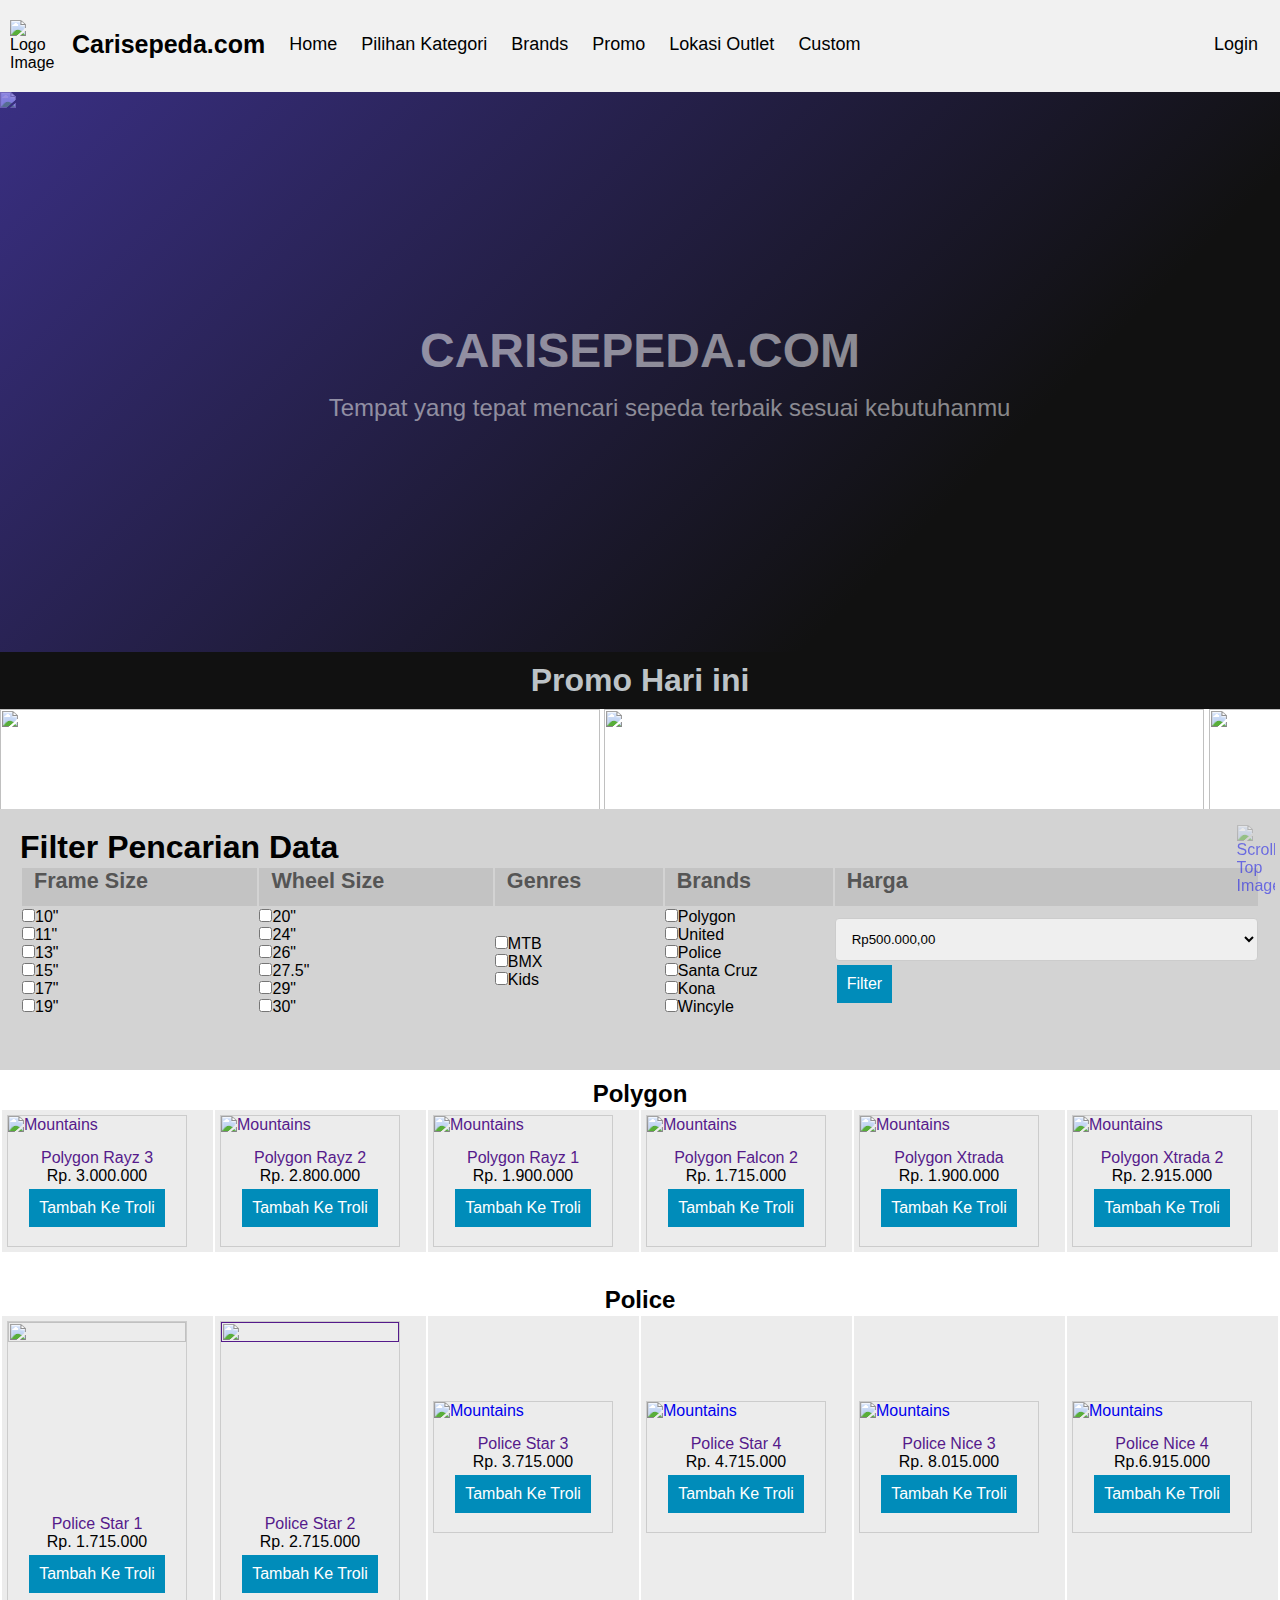
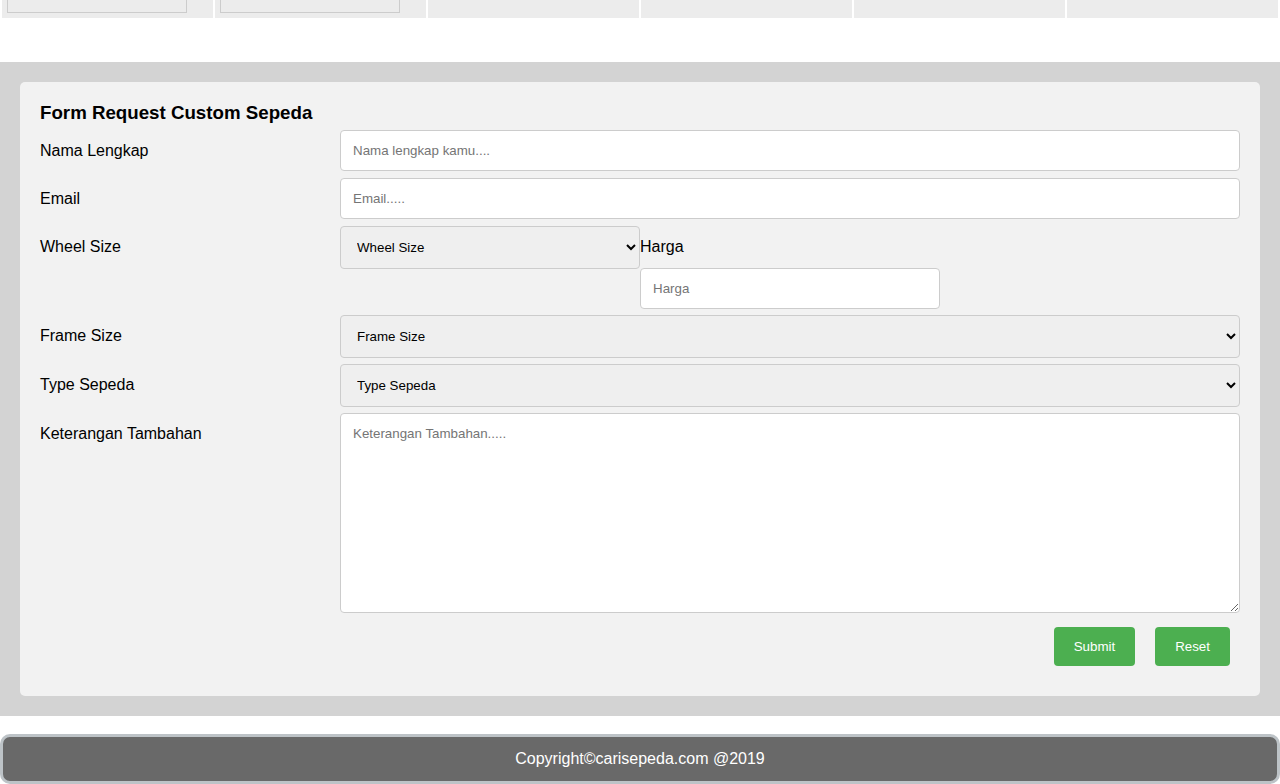
==== commit f84987d5: "add running banner image" ====
--- a/index.html
+++ b/index.html
@@ -32,6 +32,23 @@
                 <p>Tempat yang tepat mencari sepeda terbaik sesuai kebutuhanmu <br />
             </div>
             <img src="img/Web-Category-November-1_01.jpg">
+        </section>
+
+        <section id="container">
+            <h1 style="padding: 10px; text-align: center; background-color: #111111; color: #bdc3c7">Promo Hari ini </h1>
+            <!-- Each image is 350px by 233px -->
+            <div class="photobanner">
+                <img class="first" src="img/Marin_Nicasio_RC_Website_Cover.jpg" alt="" />
+                <img src="img/Polygon_Xquareone_DH9_Website_Cover.jpg" alt="" />
+                <img src="img/Tern_Andros_Stem_Gen_2_Website_Cover_1.jpg" alt="" />
+                <img src="img/Polygon_Xquareone_DH9_Website_Cover.jpg" alt="" />
+                <img src="img/Marin_Nicasio_RC_Website_Cover.jpg" alt="" />
+                <img src="img/Tern_Andros_Stem_Gen_2_Website_Cover_1.jpg" alt="" />
+                <img src="img/Marin_Nicasio_RC_Website_Cover.jpg" alt="" />
+                <img src="img/Polygon_Xquareone_DH9_Website_Cover.jpg" alt="" />
+                <img src="img/Tern_Andros_Stem_Gen_2_Website_Cover_1.jpg" alt="" />
+                <img src="img/Polygon_Xquareone_DH9_Website_Cover.jpg" alt="" />
+            </div>
         </section>
 
 
@@ -365,6 +382,7 @@
                         </form>
                     </div>
                 </div>
+            </form>
         </section>
 
         <a href="#">
--- a/css/main.css
+++ b/css/main.css
@@ -161,9 +161,7 @@
 
 .card {
 	background-color: lightgray;
-	;
 	padding: 20px;
-	margin-top: 20px;
 }
 
 table th {
@@ -399,3 +397,119 @@
 ul li {
 	padding-left: 0.325rem;
 	list-style: none;}
+
+
+#form {
+	padding-top: 10px;
+}
+
+#container {
+	width: auto;
+	overflow: hidden;
+}
+
+/*header*/
+header {
+	width: 800px;
+	margin: 40px auto;
+}
+
+header h1 {
+	text-align: center;
+	font: 100 60px/1.5 Helvetica, Verdana, sans-serif;
+
+}
+
+header p {
+	font: 100 15px/1.5 Helvetica, Verdana, sans-serif;
+	text-align: justify;
+}
+
+
+.photobanner {
+	height: 20px;
+	width: 3550px;
+	margin-bottom: 80px;
+}
+
+/*keyframe animations*/
+.first {
+	-webkit-animation: bannermove 30s linear infinite;
+	-moz-animation: bannermove 30s linear infinite;
+	-ms-animation: bannermove 30s linear infinite;
+	-o-animation: bannermove 30s linear infinite;
+	animation: bannermove 30s linear infinite;
+}
+
+@keyframes bannermove {
+	0% {
+		margin-left: 0px;
+	}
+	100% {
+		margin-left: -2125px;
+	}
+
+}
+
+@-moz-keyframes bannermove {
+	0% {
+		margin-left: 0px;
+	}
+	100% {
+		margin-left: -2125px;
+	}
+
+}
+
+@-webkit-keyframes bannermove {
+	0% {
+		margin-left: 0px;
+	}
+	100% {
+		margin-left: -2125px;
+	}
+
+}
+
+@-ms-keyframes bannermove {
+	0% {
+		margin-left: 0px;
+	}
+	100% {
+		margin-left: -2125px;
+	}
+
+}
+
+@-o-keyframes bannermove {
+	0% {
+		margin-left: 0px;
+	}
+	100% {
+		margin-left: -2125px;
+	}
+
+}
+
+.photobanner img {
+	width: 600px;
+	height: 300px;
+	-webkit-transition: all 0.5s ease;
+	-moz-transition: all 0.5s ease;
+	-o-transition: all 0.5s ease;
+	-ms-transition: all 0.5s ease;
+	transition: all 0.5s ease;
+}
+
+.photobanner img:hover {
+	-webkit-transform: scale(1.1);
+	-moz-transform: scale(1.1);
+	-o-transform: scale(1.1);
+	-ms-transform: scale(1.1);
+	transform: scale(1.1);
+	cursor: pointer;
+
+	-webkit-box-shadow: 0px 3px 5px rgba(0,0,0,0.2);
+	-moz-box-shadow: 0px 3px 5px rgba(0,0,0,0.2);
+	box-shadow: 0px 3px 5px rgba(0,0,0,0.2);
+}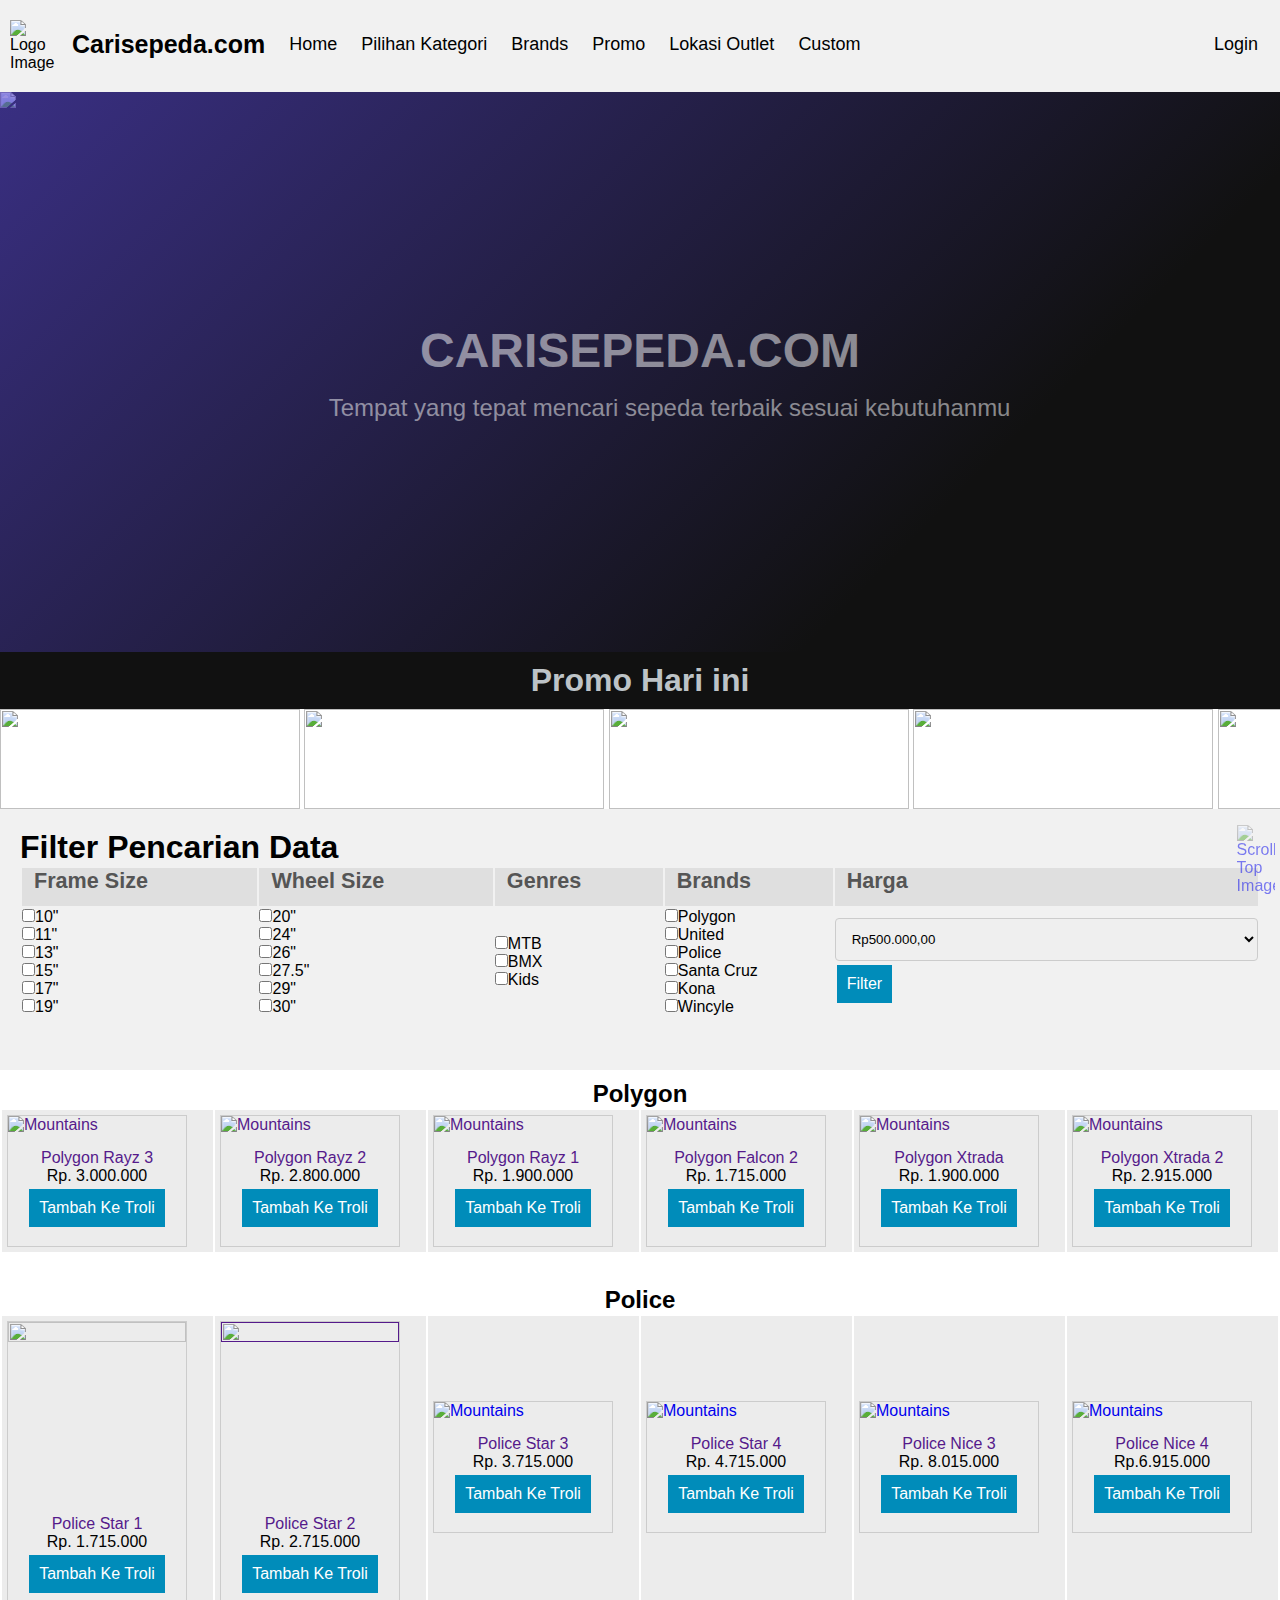
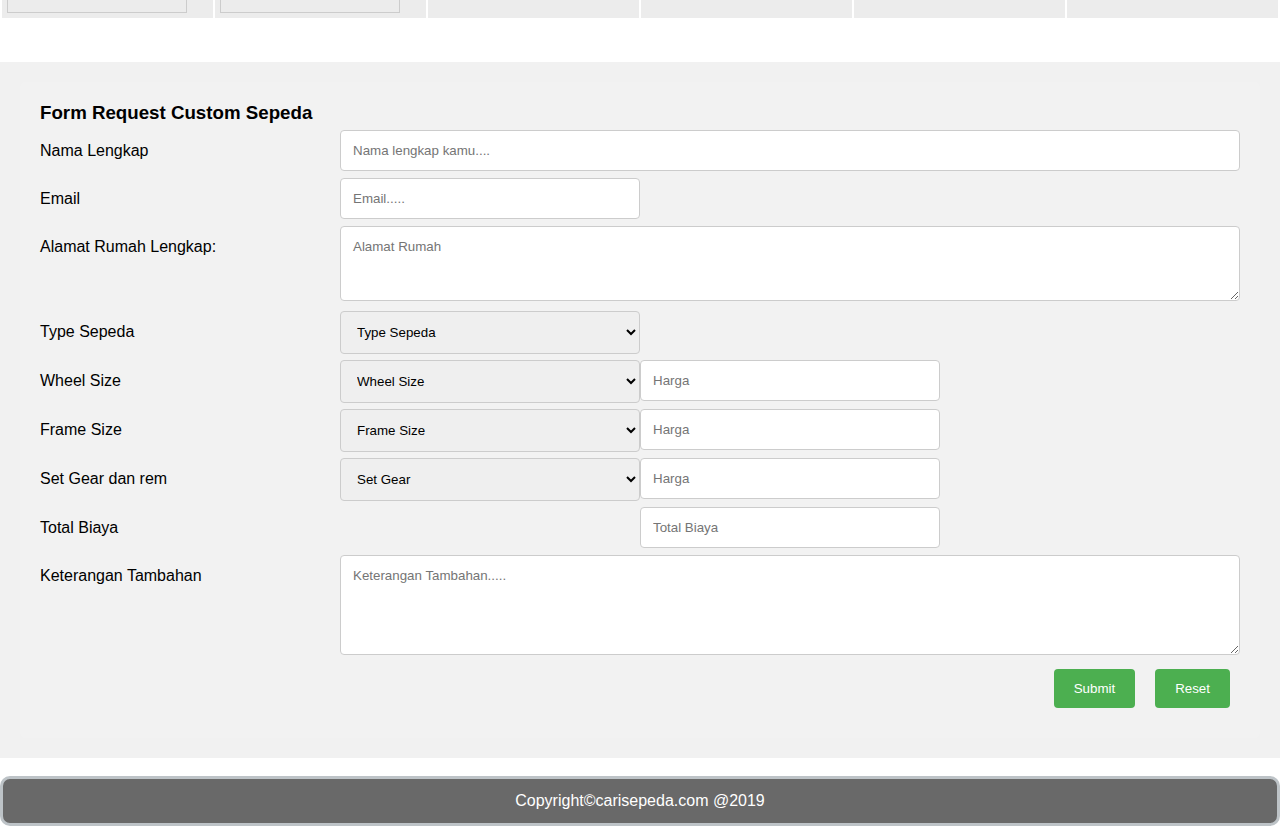
==== commit 0e48528a: "Merge pull request #6 from onesinus/adit" ====
--- a/index.html
+++ b/index.html
@@ -19,7 +19,7 @@
         <a href="#about">Brands</a>
         <a href="#">Promo</a>
         <a href="#">Lokasi Outlet</a>
-        <a href="#custom">Custom</a>
+        <a href="#form">Custom</a>
         <a href="#" style="float:right">Login</a>
     </div>
     </header>
@@ -309,11 +309,33 @@
                                 <div class="col-25">
                                     <label>Email</label>
                                 </div>
+                                <div class="col-25">
+                                    <input type="text" id="email" name="lastname" placeholder="Email.....">
+                                </div>
+                            </div>
+                            <div class="row">
+                                <div class="col-25">
+                                    <label for="subject">Alamat Rumah Lengkap:</label>
+                                </div>
                                 <div class="col-75">
-                                    <input type="text" id="email" name="lastname" placeholder="Email.....">
-                                </div>
-                            </div>
-
+                                    <textarea id="subject" name="alamat" placeholder="Alamat Rumah"
+                                        style="height:75px"></textarea>
+                                </div>
+                            </div>
+                            <div class="row">
+                                <div class="col-25">
+                                    <label>Type Sepeda</label>
+                                </div>
+                                <div class="col-25">
+                                    <select id="type_sepeda" name="type_sepeda">
+                                        <option selected>Type Sepeda</option>
+                                        <option value="">MTB</option>
+                                        <option value="">Sepeda Balap</option>
+                                        <option value="">Kids</option>
+                                        <option value="">BMX</option>
+                                    </select>
+                                </div>
+                            </div>
                             <div class="row">
                                 <div class="col-25">
                                     <label>Wheel Size</label>
@@ -330,7 +352,7 @@
                                     </select>
                                 </div>
                                 <div class="col-25">
-                                    <label>Harga</label>
+
                                     <input type="text" id="harga" name="lastname" placeholder="Harga" size="10">
                                 </div>
                             </div>
@@ -339,7 +361,7 @@
                                 <div class="col-25">
                                     <label>Frame Size</label>
                                 </div>
-                                <div class="col-75">
+                                <div class="col-25">
                                     <select id="frame_size" name="frame_size">
                                         <option selected> Frame Size</option>
                                         <option value="">20"</option>
@@ -350,28 +372,49 @@
                                         <option value="">30"</option>
                                     </select>
                                 </div>
-                            </div>
-                            <div class="row">
-                                <div class="col-25">
-                                    <label>Type Sepeda</label>
-                                </div>
-                                <div class="col-75">
-                                    <select id="type_sepeda" name="type_sepeda">
-                                        <option selected>Type Sepeda</option>
-                                        <option value="">MTB</option>
-                                        <option value="">Sepeda Balap</option>
-                                        <option value="">Kids</option>
-                                        <option value="">BMX</option>
+                                <div class="col-25">
+
+                                    <input type="text" id="harga" name="lastname" placeholder="Harga" size="10">
+                                </div>
+                            </div>
+                            <div class="row">
+                                <div class="col-25">
+                                    <label>Set Gear dan rem</label>
+                                </div>
+                                <div class="col-25">
+                                    <select id="set_gear_rem" name="set_gear">
+                                        <option selected>Set Gear</option>
+                                        <option value="">Shimano</option>
+                                        <option value="">Sram</option>
+                                        <option value="">Campagnolo</option>
+
                                     </select>
                                 </div>
-                            </div>
+                                <div class="col-25">
+                                    <input type="text" id="harga" name="lastname" placeholder="Harga" size="10">
+                                </div>
+                            </div>
+
+                            <div class="row">
+                                <div class="col-25">
+                                    <label>Total Biaya</label>
+                                </div>
+                                <div class="col-25">
+
+                                </div>
+                                <div class="col-25">
+                                    <input type="text" id="harga" name="lastname" placeholder="Total Biaya" size="10">
+                                </div>
+                            </div>
+
+
                             <div class="row">
                                 <div class="col-25">
                                     <label for="subject">Keterangan Tambahan</label>
                                 </div>
                                 <div class="col-75">
                                     <textarea id="subject" name="subject" placeholder="Keterangan Tambahan....."
-                                        style="height:200px"></textarea>
+                                        style="height:100px"></textarea>
                                 </div>
                             </div>
                             <div class="row">
--- a/css/main.css
+++ b/css/main.css
@@ -119,8 +119,8 @@
 }
 
 main {
-	 height: 58%;
-	 overflow: auto;
+	height: 58%;
+	overflow: auto;
 }
 
 p {
@@ -160,12 +160,12 @@
 }
 
 .card {
-	background-color: lightgray;
+	background-color: #f1f1f1;
 	padding: 20px;
 }
 
 table th {
-    width: 135;
+	width: 135;
 }
 
 #sepeda form {
@@ -175,6 +175,7 @@
 	background-color: gray;
 	min-width: 1000px;
 }
+
 .button {
 	background-color: #008CBA;
 	border: none;
@@ -214,7 +215,9 @@
 	left: 10px;
 }
 
-* {box-sizing: border-box;}
+* {
+	box-sizing: border-box;
+}
 
 body {
 	margin: 0;
@@ -262,12 +265,12 @@
 	float: right;
 }
 
-.header-right a:active{
+.header-right a:active {
 	background-color: dodgerblue;
 	color: white;
 }
 
-.header-right a:hover{
+.header-right a:hover {
 	background-color: dodgerblue;
 	color: white;
 }
@@ -302,14 +305,17 @@
 	overflow: hidden;
 	position: relative;
 	text-align: center;
-	width: 100%; }
-
-#banner > .inner {
-	z-index: 3; }
+	width: 100%;
+}
+
+#banner>.inner {
+	z-index: 3;
+}
 
 #banner h1 {
 	font-size: 3rem;
-	margin-bottom: 1rem; }
+	margin-bottom: 1rem;
+}
 
 #banner p {
 	font-size: 1.5rem;
@@ -325,7 +331,8 @@
 	overflow: hidden;
 	position: absolute;
 	right: 50%;
-	width: auto; }
+	width: auto;
+}
 
 #banner:after {
 	background: linear-gradient(135deg, #5443ce 0%, #111111 74%);
@@ -338,65 +345,87 @@
 	top: 0;
 	/* webkit-linear-gradientidth: 100%; */
 	width: 100%;
-	z-index: 1; }
+	z-index: 1;
+}
 
 .wrapper {
-	padding: 8rem 0 6rem 0 ;
-	position: relative;
-	z-index: 1; }
+	padding: 8rem 0 6rem 0;
+	position: relative;
+	z-index: 1;
+}
 
 #footer {
 	background-color: #111111;
 	color: rgba(255, 255, 255, 0.5);
-	padding: 8rem 0 6rem 0 ; }
+	padding: 8rem 0 6rem 0;
+}
 
 #footer a {
-	color: #ce1b28; }
-#footer strong, #footer b {
-	color: #ffffff; }
+	color: #ce1b28;
+}
+
+#footer strong,
+#footer b {
+	color: #ffffff;
+}
 
 #footer a {
 	color: rgba(255, 255, 255, 0.5);
-	text-decoration: none; }
+	text-decoration: none;
+}
 
 #footer .content {
 	display: flex;
 }
+
 #footer .content section {
-	width: 25%; }
+	width: 25%;
+}
+
 #footer .content section:first-child {
 	width: 50%;
-	padding-right: 4rem; }
+	padding-right: 4rem;
+}
+
 #footer .content section:last-child {
-	padding-left: 4rem; }
+	padding-left: 4rem;
+}
 
 
 .inner {
 	margin: 0 auto;
 	width: 75rem;
-	max-width: calc(100% - 6rem); }
+	max-width: calc(100% - 6rem);
+}
 
 
 ul.alt {
 	list-style: none;
-	padding-left: 0; }
+	padding-left: 0;
+}
+
 ul.alt li {
 	border-top: solid 1px;
-	padding: 0.75rem 0; }
+	padding: 0.75rem 0;
+}
 
 ul.alt li:first-child {
 	border-top: 0;
-	padding-top: 0; }
+	padding-top: 0;
+}
 
 ul.alt li:last-child {
-	padding-bottom: 0; }
-
-.mt-2{
+	padding-bottom: 0;
+}
+
+.mt-2 {
 	margin-top: 2%;
 }
+
 ul li {
 	padding-left: 0.325rem;
-	list-style: none;}
+	list-style: none;
+}
 
 
 #form {
@@ -492,8 +521,8 @@
 }
 
 .photobanner img {
-	width: 600px;
-	height: 300px;
+	width: 300px;
+	height: 100px;
 	-webkit-transition: all 0.5s ease;
 	-moz-transition: all 0.5s ease;
 	-o-transition: all 0.5s ease;
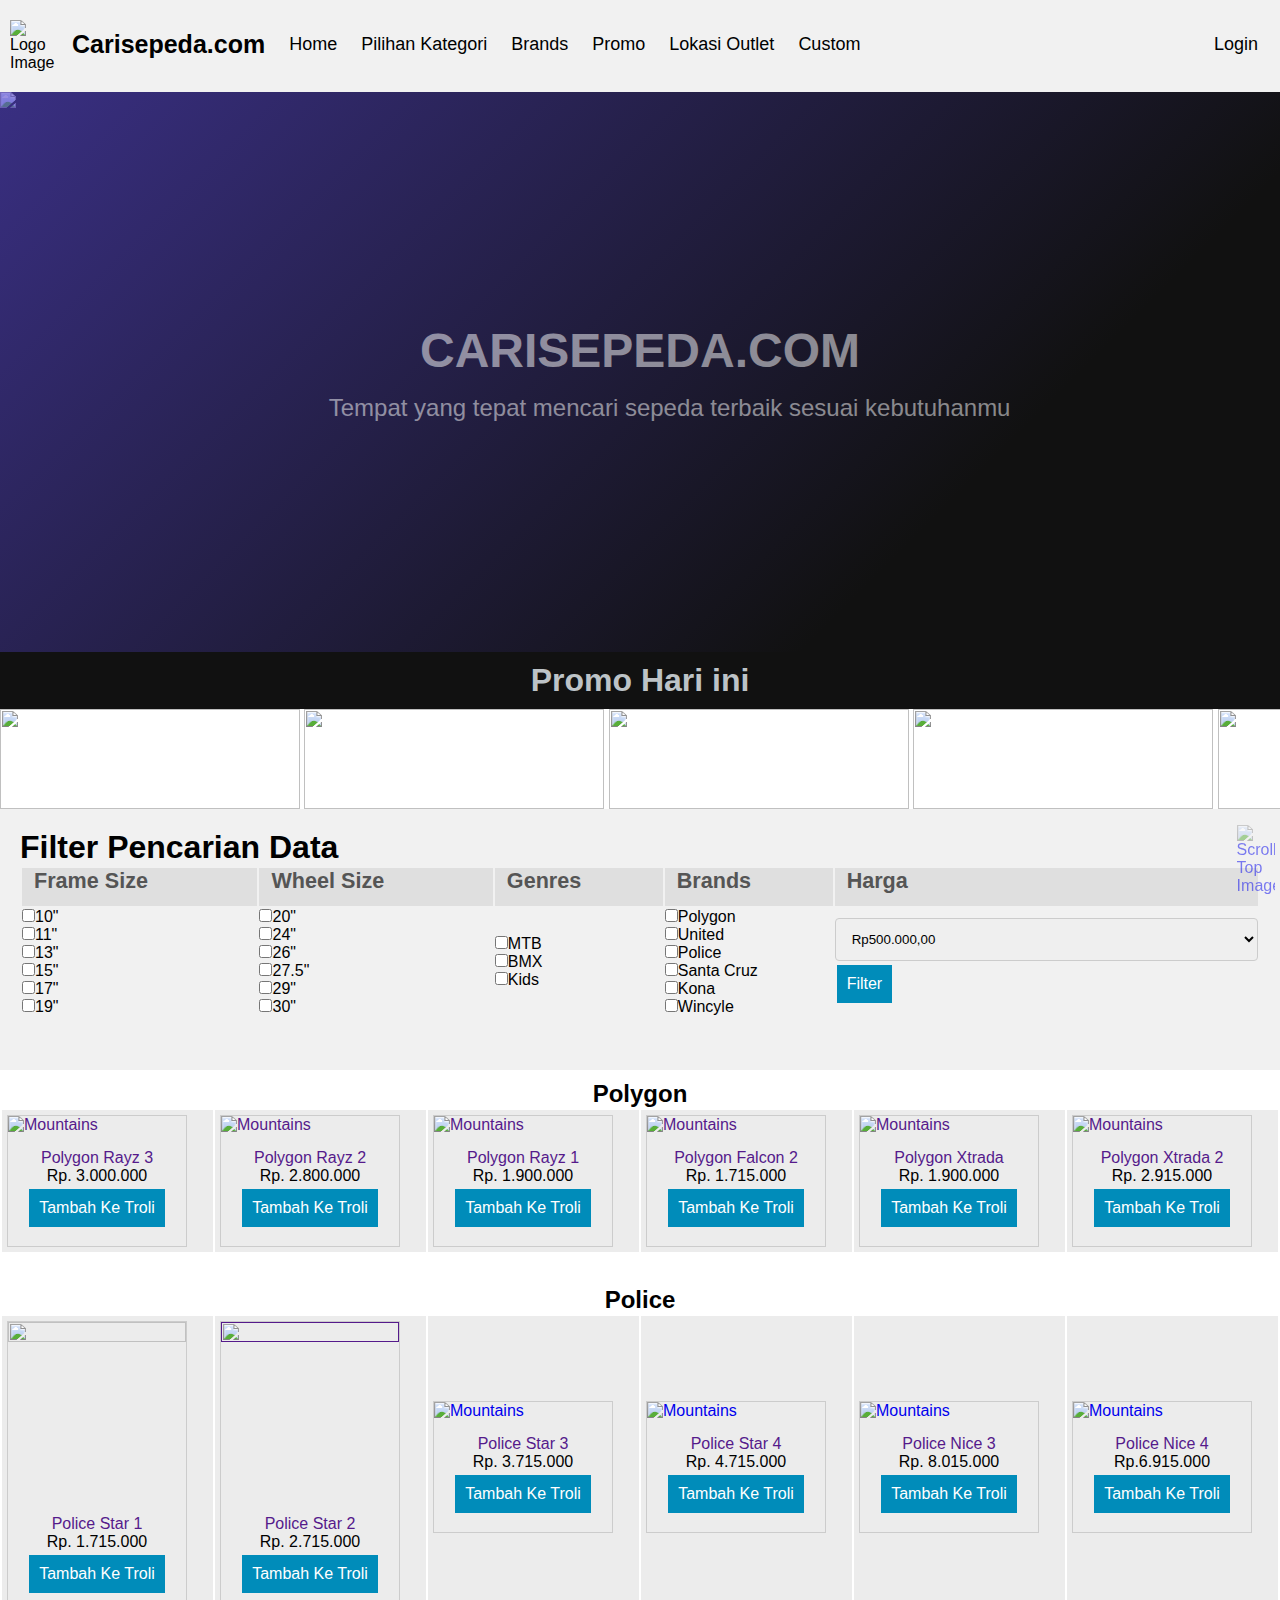
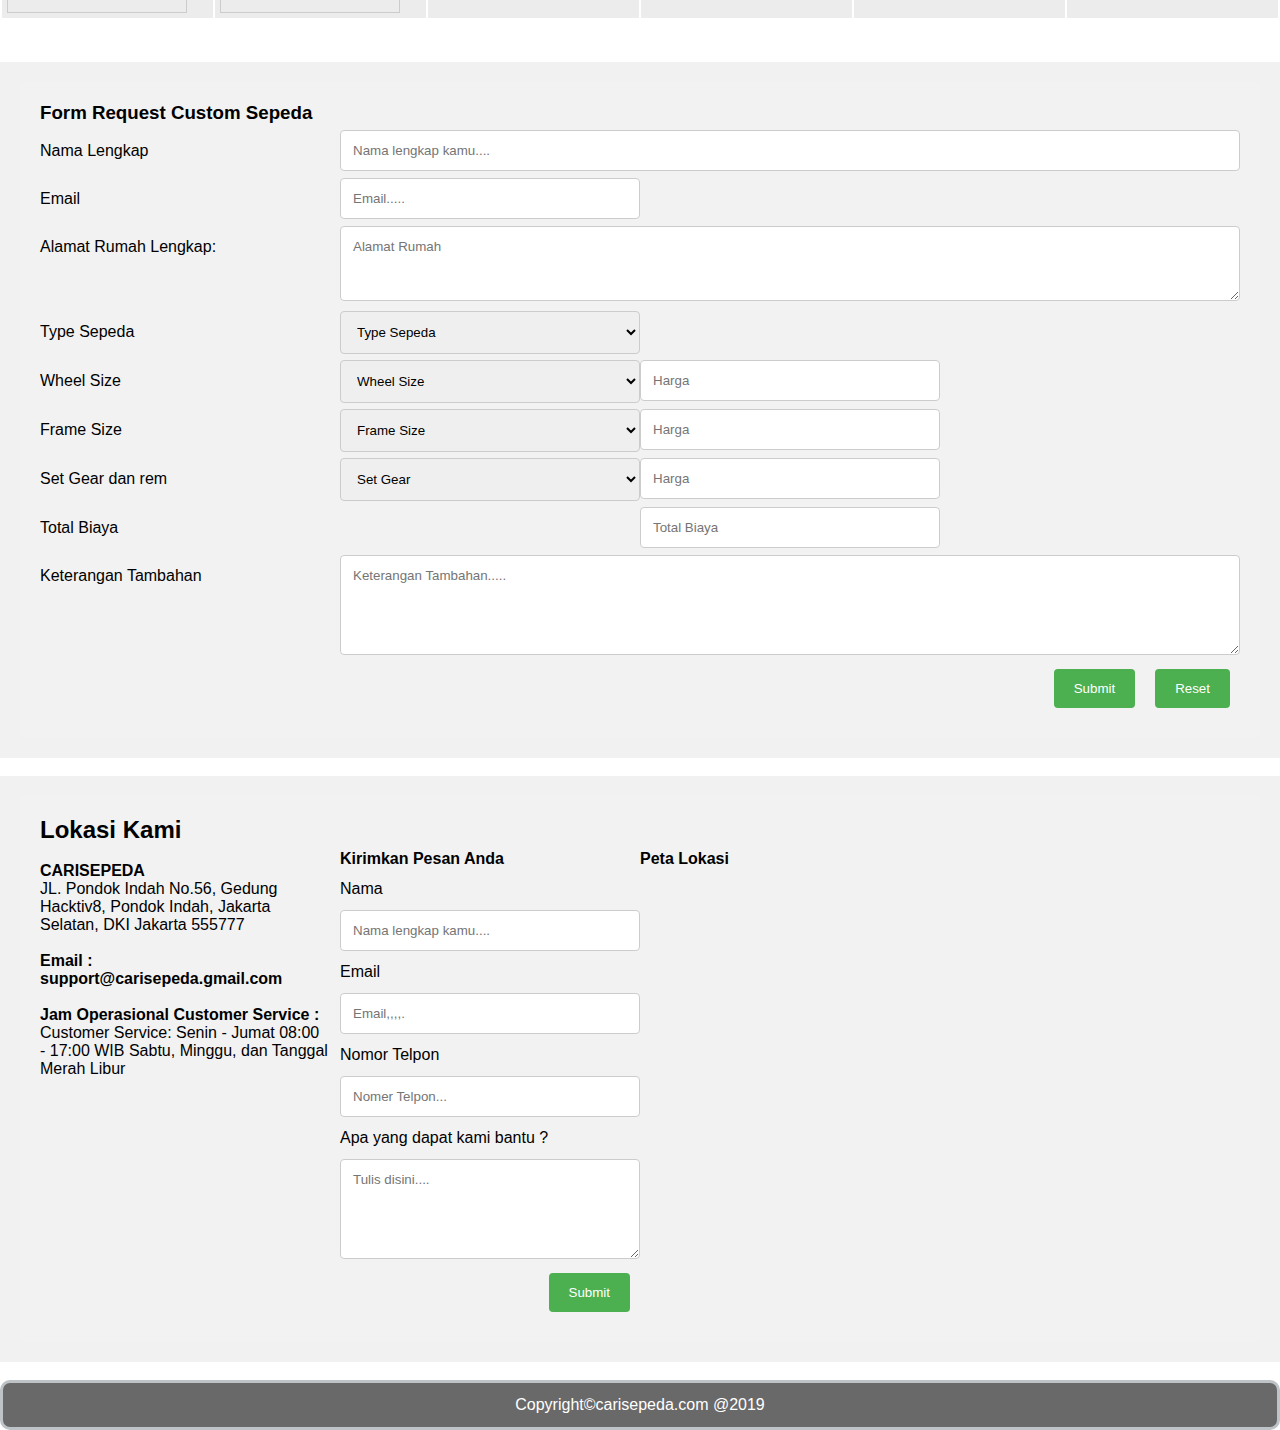
==== commit 24a5a00c: "Merge pull request #7 from onesinus/adit" ====
--- a/index.html
+++ b/index.html
@@ -6,6 +6,7 @@
     <link href="css/main.css" type="text/css" rel="stylesheet">
     <link href="css/grid.css" type="text/css" rel="stylesheet">
     <link href="css/custom.css" type="text/css" rel="stylesheet">
+
 </head>
 
 <body>
@@ -18,7 +19,7 @@
         <a href="#sepeda">Pilihan Kategori</a>
         <a href="#about">Brands</a>
         <a href="#">Promo</a>
-        <a href="#">Lokasi Outlet</a>
+        <a href="#lokasi">Lokasi Outlet</a>
         <a href="#form">Custom</a>
         <a href="#" style="float:right">Login</a>
     </div>
@@ -35,7 +36,8 @@
         </section>
 
         <section id="container">
-            <h1 style="padding: 10px; text-align: center; background-color: #111111; color: #bdc3c7">Promo Hari ini </h1>
+            <h1 style="padding: 10px; text-align: center; background-color: #111111; color: #bdc3c7">Promo Hari ini
+            </h1>
             <!-- Each image is 350px by 233px -->
             <div class="photobanner">
                 <img class="first" src="img/Marin_Nicasio_RC_Website_Cover.jpg" alt="" />
@@ -427,6 +429,57 @@
                 </div>
             </form>
         </section>
+        <br>
+        <section>
+            <form id="lokasi">
+                <div class="card">
+                    <div class="container">
+                        <h2>Lokasi Kami</h2>
+                        <form action="/action_page.php">
+                            <div class="row">
+                                <div class="col-25">
+                                    <label>
+
+                                        <b>CARISEPEDA</b><br>
+                                        JL. Pondok Indah No.56, Gedung Hacktiv8,
+                                        Pondok Indah, Jakarta Selatan, DKI Jakarta 555777
+                                        <br><br>
+                                        <b>Email : support@carisepeda.gmail.com</b>
+                                        <br><br>
+                                        <b>Jam Operasional Customer Service :</b>
+                                        Customer Service: Senin - Jumat 08:00 - 17:00 WIB
+                                        Sabtu, Minggu, dan Tanggal Merah Libur
+                                    </label>
+                                </div>
+                                <div class="col-25">
+                                    <b>Kirimkan Pesan Anda</b><br>
+                                    <label>Nama </label>
+                                    <input type="text" id="nama" name="nama" placeholder="Nama lengkap kamu....">
+                                    <label>Email </label>
+                                    <input type="text" id="nama" name="nama" placeholder="Email,,,,.">
+                                    <label>Nomor Telpon</label>
+                                    <input type="text" id="nama" name="nama" placeholder="Nomer Telpon...">
+                                    <label>Apa yang dapat kami bantu ?</label>
+                                    <textarea id="subject" name="subject" placeholder="Tulis disini...."
+                                        style="height:100px"></textarea>
+                                    <input type="submit" value="Submit">
+                                </div>
+                                <div class="col-25">
+                                    <b>Peta Lokasi</b><br>
+                                    <div class="mapouter">
+                                        <div class="gmap_canvas"><iframe width="600" height="500" id="gmap_canvas"
+                                                src="https://maps.google.com/maps?q=hacktive&t=&z=13&ie=UTF8&iwloc=&output=embed"
+                                                frameborder="0" scrolling="no" marginheight="0"
+                                                marginwidth="0"></iframe><a href="https://www.emojilib.com"></a></div>
+
+                                    </div>
+                                </div>
+                            </div>
+                        </form>
+                    </div>
+                </div>
+            </form>
+        </section>
 
         <a href="#">
             <img id="scroll-top" alt="Scroll Top Image" src="img/top.png"><br>
--- a/css/main.css
+++ b/css/main.css
@@ -474,6 +474,7 @@
 	0% {
 		margin-left: 0px;
 	}
+
 	100% {
 		margin-left: -2125px;
 	}
@@ -484,6 +485,7 @@
 	0% {
 		margin-left: 0px;
 	}
+
 	100% {
 		margin-left: -2125px;
 	}
@@ -494,6 +496,7 @@
 	0% {
 		margin-left: 0px;
 	}
+
 	100% {
 		margin-left: -2125px;
 	}
@@ -504,6 +507,7 @@
 	0% {
 		margin-left: 0px;
 	}
+
 	100% {
 		margin-left: -2125px;
 	}
@@ -514,6 +518,7 @@
 	0% {
 		margin-left: 0px;
 	}
+
 	100% {
 		margin-left: -2125px;
 	}
@@ -538,7 +543,22 @@
 	transform: scale(1.1);
 	cursor: pointer;
 
-	-webkit-box-shadow: 0px 3px 5px rgba(0,0,0,0.2);
-	-moz-box-shadow: 0px 3px 5px rgba(0,0,0,0.2);
-	box-shadow: 0px 3px 5px rgba(0,0,0,0.2);
+	-webkit-box-shadow: 0px 3px 5px rgba(0, 0, 0, 0.2);
+	-moz-box-shadow: 0px 3px 5px rgba(0, 0, 0, 0.2);
+	box-shadow: 0px 3px 5px rgba(0, 0, 0, 0.2);
+}
+
+.mapouter {
+	position: relative;
+	text-align: right;
+	height: 380px;
+	width: 500px;
+	margin: 15px;
+}
+
+.gmap_canvas {
+	overflow: hidden;
+	background: none !important;
+	height: 380px;
+	width: 500px;
 }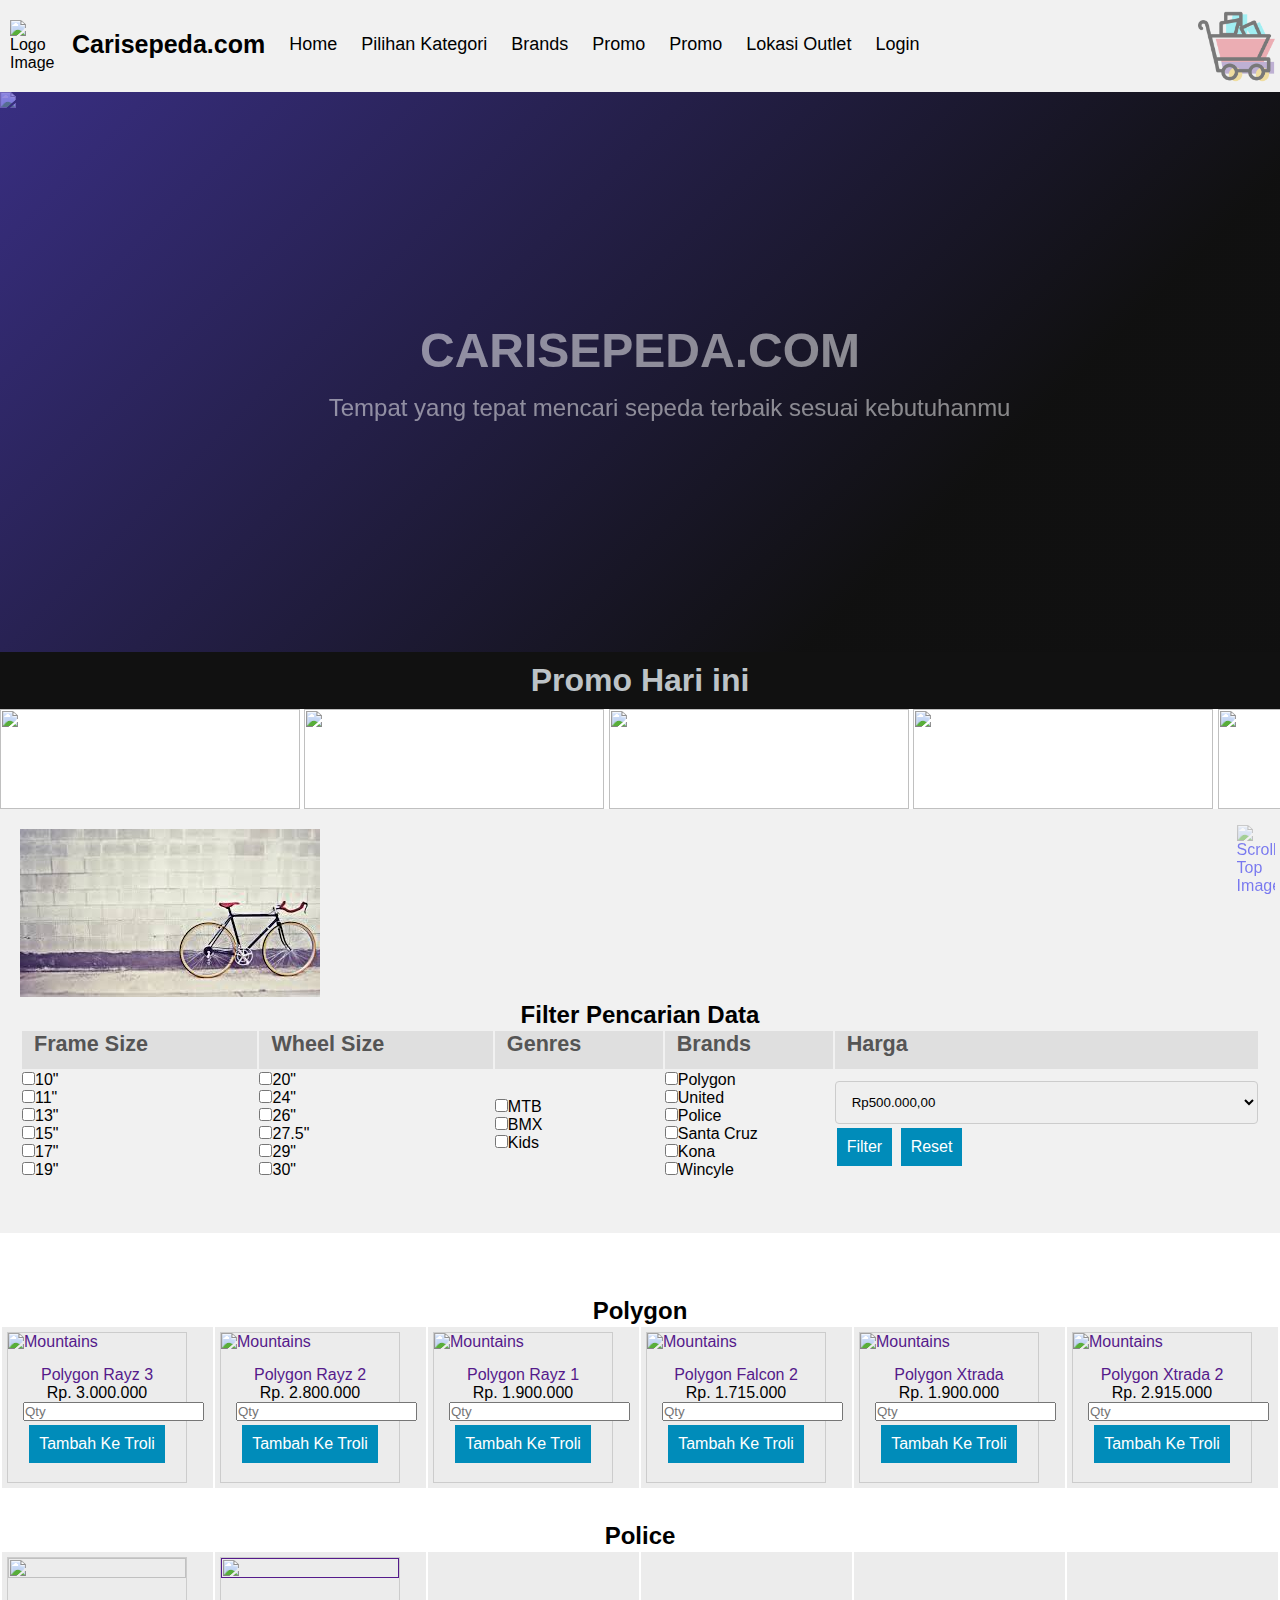
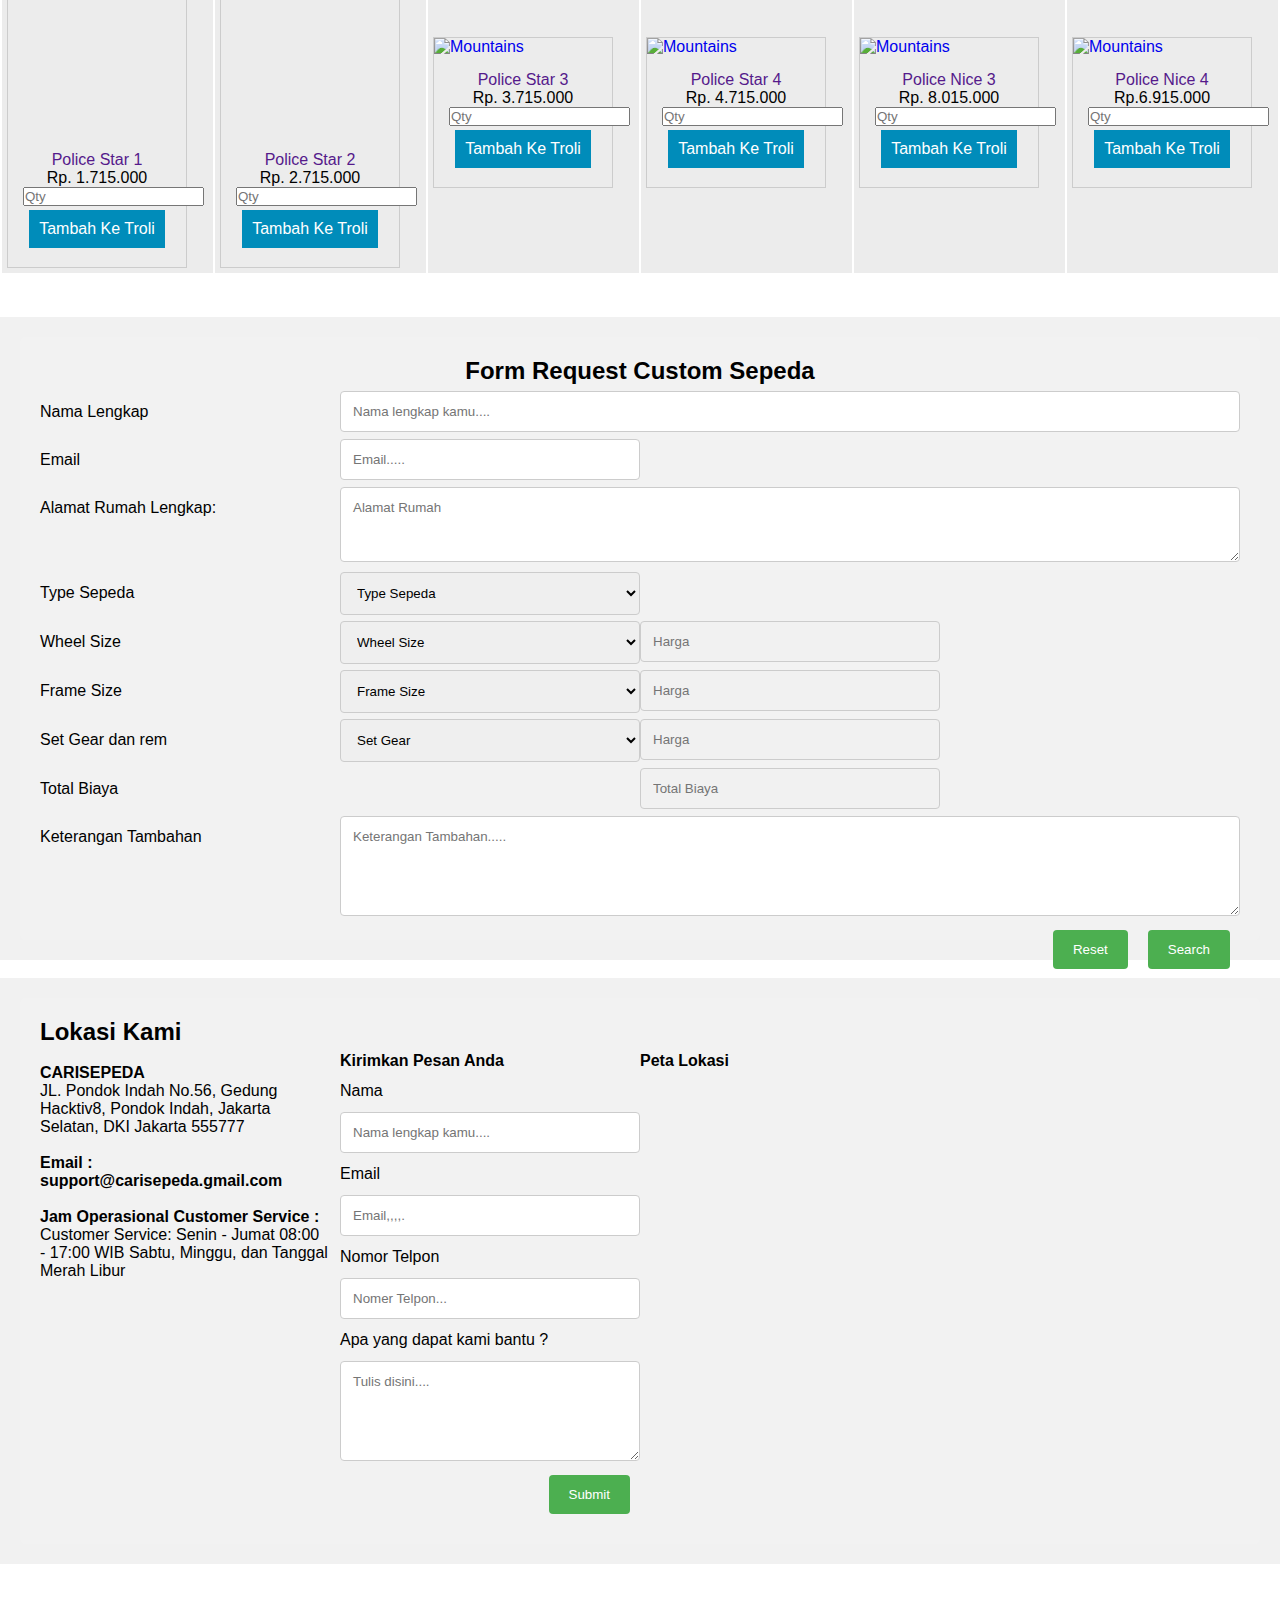
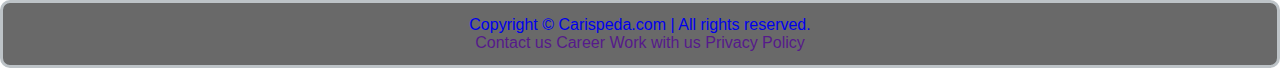
==== commit 3da4cb78: "Disabled input" ====
--- a/index.html
+++ b/index.html
@@ -6,24 +6,23 @@
     <link href="css/main.css" type="text/css" rel="stylesheet">
     <link href="css/grid.css" type="text/css" rel="stylesheet">
     <link href="css/custom.css" type="text/css" rel="stylesheet">
-
+    <link rel="shortcut icon" type="image/png" href="img/logo.png"/>
 </head>
 
 <body>
-
     <div class="header">
         <img id="logo" src="img/logo.png" alt="Logo Image" />
         <a href="#default" class="logo">Carisepeda.com</a>
-
-        <a href="#home">Home</a>
-        <a href="#sepeda">Pilihan Kategori</a>
-        <a href="#about">Brands</a>
-        <a href="#">Promo</a>
-        <a href="#lokasi">Lokasi Outlet</a>
-        <a href="#form">Custom</a>
-        <a href="#" style="float:right">Login</a>
+        <div id="navbar">
+            <a id="nav-link" href="#home">Home</a>
+            <a id="nav-link" href="#sepeda">Pilihan Kategori</a>
+            <a id="nav-link" href="#about">Brands</a>
+            <a id="nav-link" href="#">Promo</a>
+            <a id="nav-link" href="#">Promo</a>
+            <a id="nav-link" href="#">Lokasi Outlet</a>
+            <a id="login-button" href="#login">Login</a>
+        </div>
     </div>
-    </header>
     <main>
 
         <!-- Banner -->
@@ -54,80 +53,79 @@
         </section>
 
 
-        <div class="card">
-            <h1>Filter Pencarian Data</h1>
-            <table>
-                <tr>
-                    <th>
-                        <h2>Frame Size</h2>
-                    </th>
-
-                    <th>
-                        <h2>Wheel Size</h2>
-                    </th>
-
-                    <th>
-                        <h2>Genres</h2>
-                    </th>
-
-                    <th>
-                        <h2>Brands</h2>
-                    </th>
-                    <th>
-                        <h2>Harga</h2>
-                    </th>
-                </tr>
-                <tr>
-                    <td>
-                        <input type="checkbox" name="">10"<br>
-                        <input type="checkbox" name="">11"<br>
-                        <input type="checkbox" name="">13"<br>
-                        <input type="checkbox" name="">15"<br>
-                        <input type="checkbox" name="">17"<br>
-                        <input type="checkbox" name="">19"<br>
-                    </td>
-                    <td>
-                        <input type="checkbox" name="">20"<br>
-                        <input type="checkbox" name="">24"<br>
-                        <input type="checkbox" name="">26"<br>
-                        <input type="checkbox" name="">27.5"<br>
-                        <input type="checkbox" name="">29"<br>
-                        <input type="checkbox" name="">30"<br>
-                    </td>
-
-                    <td>
-                        <input type="checkbox" name="">MTB<br>
-                        <input type="checkbox" name="">BMX<br>
-                        <input type="checkbox" name="">Kids<br>
-
-                    </td>
-
-                    <td>
-                        <input type="checkbox" name="">Polygon<br>
-                        <input type="checkbox" name="">United<br>
-                        <input type="checkbox" name="">Police<br>
-                        <input type="checkbox" name="">Santa Cruz<br>
-                        <input type="checkbox" name="">Kona<br>
-                        <input type="checkbox" name="">Wincyle<br>
-                    </td>
-                    <td>
-                        <select name="harga" id="harga">
-                            <option value="<Rp500.000,00"><span>
-                                </span>Rp500.000,00 </option>
-                            <option value="Rp500.000,00 - Rp1.000.000,00">
-                                Rp500.000,00 - Rp1.000.000,00</option>
-                            <option value="Rp1.000.000,00 - Rp2.000.000,00">Rp1.000.000,00 - Rp2.000.000,00</option>
-                            <option value="Rp2.000.000,00 - Rp5.000.000,00">Rp2.000.000,00 - Rp5.000.000,00</option>
-                            <option value=">Rp5.000.000,00">>Rp5.000.000,00</option>
-                        </select><br>
-                        <button class="button button2">Filter</button>
-                    </td>
-
-                </tr>
-            </table>
-        </div>
-
-        </tr>
+        <form class="card"><img class="background-img" src="img/filter-background.jpg"/>
+                <center><h2>Filter Pencarian Data</h2></center>
+                <table>
+                    <tr>
+                        <th>
+                            <h2>Frame Size</h2>
+                        </th>
+
+                        <th>
+                            <h2>Wheel Size</h2>
+                        </th>
+
+                        <th>
+                            <h2>Genres</h2>
+                        </th>
+
+                        <th>
+                            <h2>Brands</h2>
+                        </th>
+                        <th>
+                            <h2>Harga</h2>
+                        </th>
+                    </tr>
+                    <tr>
+                        <td>
+                            <input type="checkbox" name="">10"<br>
+                            <input type="checkbox" name="">11"<br>
+                            <input type="checkbox" name="">13"<br>
+                            <input type="checkbox" name="">15"<br>
+                            <input type="checkbox" name="">17"<br>
+                            <input type="checkbox" name="">19"<br>
+                        </td>
+                        <td>
+                            <input type="checkbox" name="">20"<br>
+                            <input type="checkbox" name="">24"<br>
+                            <input type="checkbox" name="">26"<br>
+                            <input type="checkbox" name="">27.5"<br>
+                            <input type="checkbox" name="">29"<br>
+                            <input type="checkbox" name="">30"<br>
+                        </td>
+
+                        <td>
+                            <input type="checkbox" name="">MTB<br>
+                            <input type="checkbox" name="">BMX<br>
+                            <input type="checkbox" name="">Kids<br>
+
+                        </td>
+
+                        <td>
+                            <input type="checkbox" name="">Polygon<br>
+                            <input type="checkbox" name="">United<br>
+                            <input type="checkbox" name="">Police<br>
+                            <input type="checkbox" name="">Santa Cruz<br>
+                            <input type="checkbox" name="">Kona<br>
+                            <input type="checkbox" name="">Wincyle<br>
+                        </td>
+                        <td>
+                            <select name="harga" id="harga">
+                                <option value="<Rp500.000,00"><span>
+                                        </span>Rp500.000,00 </option> <option value="Rp500.000,00 - Rp1.000.000,00">
+                                            Rp500.000,00 - Rp1.000.000,00</option>
+                                <option value="Rp1.000.000,00 - Rp2.000.000,00">Rp1.000.000,00 - Rp2.000.000,00</option>
+                                <option value="Rp2.000.000,00 - Rp5.000.000,00">Rp2.000.000,00 - Rp5.000.000,00</option>
+                                <option value=">Rp5.000.000,00">>Rp5.000.000,00</option>
+                            </select><br>
+                            <button class="button button2">Filter</button>
+                            <button class="button button2">Reset</button>
+                        </td>
+
+                    </tr>
+                </table>
+        </form>
+        <br><br><br>
 
         <section id="sepeda">
             <h2 style="padding-top: 10px; text-align: center;">Polygon</h2>
@@ -143,6 +141,7 @@
                         <div class="desc">
                             <a target="_blank" href="">Polygon Rayz 3</a><br>
                             Rp. 3.000.000 <br>
+                            <input type="number" placeholder="Qty" min=0>
                             <a href="order_list.html"><button class="button button2">Tambah Ke Troli</button></a>
                         </div>
                     </div>
@@ -155,6 +154,7 @@
                         <div class="desc">
                             <a target="_blank" href="">Polygon Rayz 2</a><br>
                             Rp. 2.800.000 <br>
+                            <input type="number" placeholder="Qty" min=0>
                             <button class="button button2">Tambah Ke Troli</button>
                         </div>
                     </div>
@@ -167,6 +167,7 @@
                         <div class="desc">
                             <a target="_blank" href="">Polygon Rayz 1</a><br>
                             Rp. 1.900.000 <br>
+                            <input type="number" placeholder="Qty" min=0>
                             <button class="button button2">Tambah Ke Troli</button>
                         </div>
                     </div>
@@ -179,6 +180,7 @@
                         <div class="desc">
                             <a target="_blank" href="">Polygon Falcon 2</a><br>
                             Rp. 1.715.000 <br>
+                            <input type="number" placeholder="Qty" min=0>
                             <button class="button button2">Tambah Ke Troli</button>
                         </div>
                     </div>
@@ -191,6 +193,7 @@
                         <div class="desc">
                             <a target="_blank" href="">Polygon Xtrada</a><br>
                             Rp. 1.900.000 <br>
+                            <input type="number" placeholder="Qty" min=0>
                             <button class="button button2">Tambah Ke Troli</button>
                         </div>
                     </div>
@@ -203,6 +206,7 @@
                         <div class="desc">
                             <a target="_blank" href="">Polygon Xtrada 2</a><br>
                             Rp. 2.915.000 <br>
+                            <input type="number" placeholder="Qty" min=0>
                             <button class="button button2">Tambah Ke Troli</button>
                         </div>
                     </div>
@@ -226,6 +230,7 @@
                         <div class="desc">
                             <a target="_blank" href="">Police Star 1</a><br>
                             Rp. 1.715.000 <br>
+                            <input type="number" placeholder="Qty" min=0>
                             <button class="button button2">Tambah Ke Troli</button>
                         </div>
                     </div>
@@ -238,6 +243,7 @@
                         <div class="desc">
                             <a target="_blank" href="">Police Star 2</a><br>
                             Rp. 2.715.000 <br>
+                            <input type="number" placeholder="Qty" min=0>
                             <button class="button button2">Tambah Ke Troli</button>
                         </div>
                     </div>
@@ -250,6 +256,7 @@
                         <div class="desc">
                             <a target="_blank" href="">Police Star 3</a><br>
                             Rp. 3.715.000 <br>
+                            <input type="number" placeholder="Qty" min=0>
                             <button class="button button2">Tambah Ke Troli</button>
                         </div>
                     </div>
@@ -262,6 +269,7 @@
                         <div class="desc">
                             <a target="_blank" href="">Police Star 4</a><br>
                             Rp. 4.715.000 <br>
+                            <input type="number" placeholder="Qty" min=0>
                             <button class="button button2">Tambah Ke Troli</button>
                         </div>
                     </div>
@@ -274,6 +282,7 @@
                         <div class="desc">
                             <a target="_blank" href="">Police Nice 3</a><br>
                             Rp. 8.015.000 <br>
+                            <input type="number" placeholder="Qty" min=0>
                             <button class="button button2">Tambah Ke Troli</button>
                         </div>
                     </div>
@@ -286,6 +295,7 @@
                         <div class="desc">
                             <a target="_blank" href="">Police Nice 4</a><br>
                             Rp.6.915.000 <br>
+                            <input type="number" placeholder="Qty" min=0>
                             <button class="button button2">Tambah Ke Troli</button>
                         </div>
                     </div>
@@ -297,7 +307,7 @@
             <form id="form">
                 <div class="card">
                     <div class="container">
-                        <h3>Form Request Custom Sepeda</h3>
+                        <center><h2>Form Request Custom Sepeda</h2></center>
                         <form action="/action_page.php">
                             <div class="row">
                                 <div class="col-25">
@@ -354,8 +364,7 @@
                                     </select>
                                 </div>
                                 <div class="col-25">
-
-                                    <input type="text" id="harga" name="lastname" placeholder="Harga" size="10">
+                                    <input type="text" id="harga" name="lastname" placeholder="Harga" size="10" disabled>
                                 </div>
                             </div>
 
@@ -376,7 +385,7 @@
                                 </div>
                                 <div class="col-25">
 
-                                    <input type="text" id="harga" name="lastname" placeholder="Harga" size="10">
+                                    <input type="text" id="harga" name="lastname" placeholder="Harga" size="10" disabled>
                                 </div>
                             </div>
                             <div class="row">
@@ -393,7 +402,7 @@
                                     </select>
                                 </div>
                                 <div class="col-25">
-                                    <input type="text" id="harga" name="lastname" placeholder="Harga" size="10">
+                                    <input type="text" id="harga" name="lastname" placeholder="Harga" size="10" disabled>
                                 </div>
                             </div>
 
@@ -405,7 +414,7 @@
 
                                 </div>
                                 <div class="col-25">
-                                    <input type="text" id="harga" name="lastname" placeholder="Total Biaya" size="10">
+                                    <input type="text" id="harga" name="lastname" placeholder="Total Biaya" size="10" disabled>
                                 </div>
                             </div>
 
@@ -419,11 +428,13 @@
                                         style="height:100px"></textarea>
                                 </div>
                             </div>
-                            <div class="row">
-                                <input type="reset" value="Reset">
-                                &nbsp; &nbsp;
-                                <input type="submit" value="Submit">
-                            </div>
+                            <div class="search">
+                                <input id="search" type="submit" value="Search">
+                            </div>
+                            <div class="reset">
+                                <input id="reset" type="reset" value="Reset">
+                            </div>
+                        </div>
                         </form>
                     </div>
                 </div>
@@ -481,6 +492,10 @@
             </form>
         </section>
 
+        </article>
+        <a href="#body">
+            <img id="scroll-keranjang" alt="Scroll Top Image" src="img/keranjang.png"><br>
+        </a>
         <a href="#">
             <img id="scroll-top" alt="Scroll Top Image" src="img/top.png"><br>
         </a>
@@ -489,8 +504,12 @@
 
 
     <footer>
-        <nav>
-            Copyright&copy;carisepeda.com @2019
+        <a id="copyright" href="#">Copyright &copy; Carispeda.com | All rights reserved.</a>
+        <nav class="footer-nav">
+            <a href="">Contact us</a>
+            <a href="">Career</a>
+            <a href="">Work with us</a>
+            <a href="">Privacy Policy</a>
         </nav>
     </footer>
 </body>